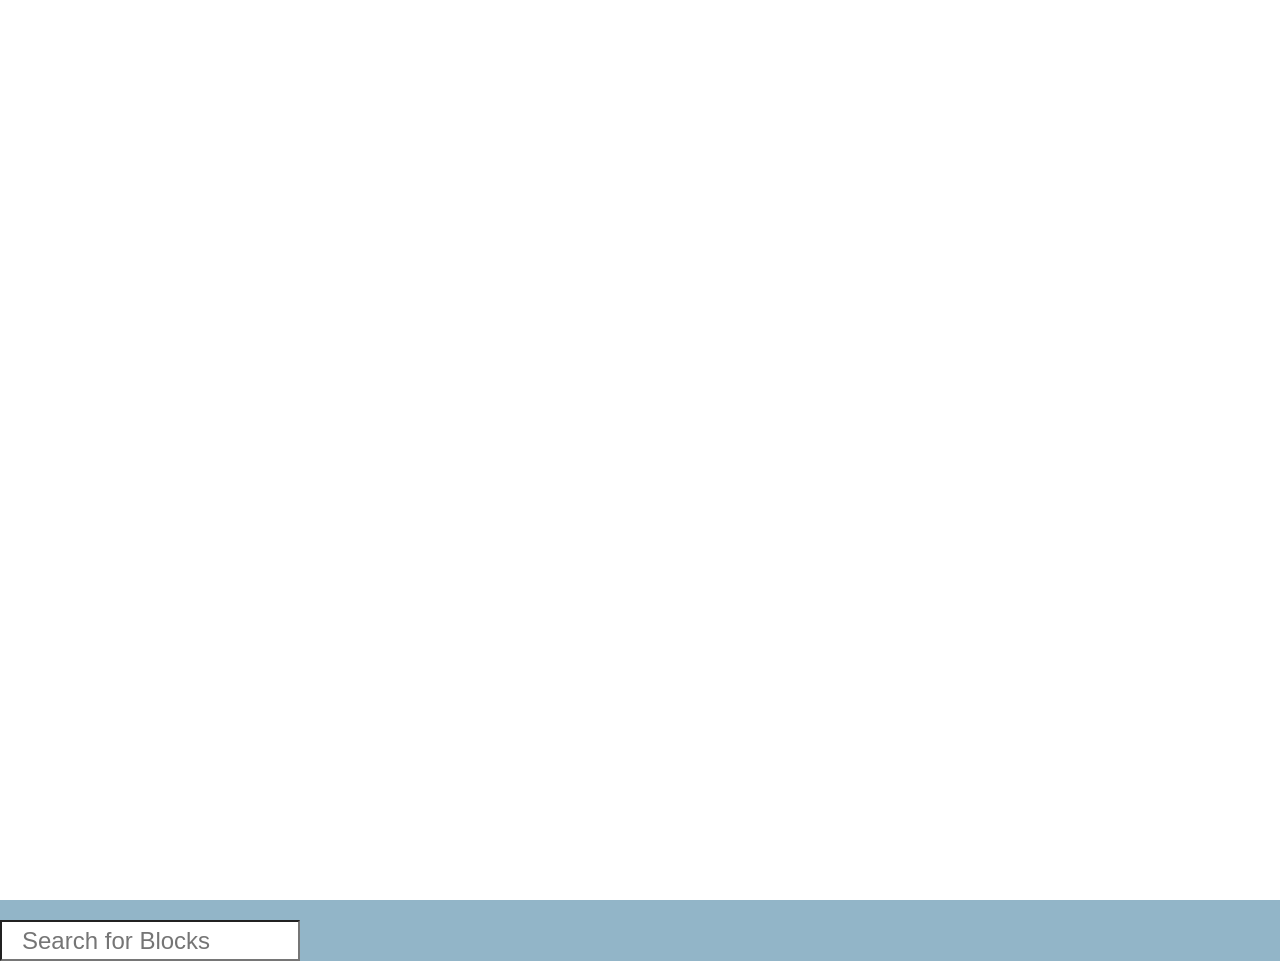
==== index.html @ b3f59e74 "Merge branch 'sugarlabs:master' into Test-Coverage-for-LegoWidget" ====
<!DOCTYPE html>
<html lang="en">
    <head>
        <meta charset="UTF-8" />
        <title>Music Blocks</title>

        <meta
            name="description"
            content="Learn to code through music with Music Blocks. Arrange colorful blocks to create everything from simple melodies to interactive games."
        />
        <meta name="mobile-web-app-capable" content="yes" />
        <meta name="viewport" content="width=device-width, initial-scale=1.0" />
        <meta id="theme-color" name="theme-color" content="#2196F3" />

        <!-- Icons & PWA -->
        <link rel="icon" sizes="192x192" href="favicon.ico" />
        <link rel="apple-touch-icon" href="/activity/activity-icon-color-512.png" />
        <link rel="manifest" href="android_chrome_manifest.json" />

        <!-- Stylesheets -->
        <link
            rel="preload"
            href="https://fonts.googleapis.com/icon?family=Material+Icons"
            as="style"
            onload="this.onload=null;this.rel='stylesheet'"
        />
        <link
            rel="preload"
            href="fonts/material-icons.css"
            as="style"
            onload="this.onload=null;this.rel='stylesheet'"
        />
        <!-- NOTE: The exact query-string URL here must be listed in sw.js `precacheFiles`.
         If you change `?v=fixed` (or remove/add a query param), update sw.js so offline still works. -->
        <link
            rel="preload"
            href="css/activities.css?v=fixed"
            as="style"
            onload="this.onload=null;this.rel='stylesheet'"
        />
        <link
            rel="preload"
            href="dist/css/style.css"
            as="style"
            onload="this.onload=null;this.rel='stylesheet'"
        />
        <link
            rel="preload"
            href="dist/css/keyboard.css"
            as="style"
            onload="this.onload=null;this.rel='stylesheet'"
        />
        <link
            rel="preload"
            href="dist/css/windows.css"
            as="style"
            onload="this.onload=null;this.rel='stylesheet'"
        />
        <link
            rel="preload"
            href="lib/materialize-iso.css"
            as="style"
            onload="this.onload=null;this.rel='stylesheet'"
        />
        <link
            rel="preload"
            href="css/darkmode.css"
            as="style"
            onload="this.onload=null;this.rel='stylesheet'"
        />
        <link rel="prefetch" as="video" href="loading-animation.webm" type="video/webm" />
        <link rel="prefetch" as="video" href="loading-animation.mp4" type="video/mp4" />

        <!-- <script src="js/utils/detectIE.js"></script> -->

        <!-- <script src="sounds/samples/manifest.js"></script> -->

        <!-- <script src="lib/mespeak.js"></script> -->

        <script src="lib/reqwest.js" defer></script>

        <script src="lib/jquery-3.7.1.min.js" defer></script>
        <script src="lib/jquery-ui.js" defer></script>
        <script src="lib/materialize.min.js" defer></script>
        <link
            rel="preload"
            href="https://code.jquery.com/ui/1.13.2/themes/base/jquery-ui.css"
            as="style"
            onload="this.onload=null;this.rel='stylesheet'"
        />
        <noscript><link rel="stylesheet" href="https://code.jquery.com/ui/1.13.2/themes/base/jquery-ui.css" /></noscript>
        <script src="js/utils/jquery-setup.js" defer></script>
        <script src="lib/Tone.js" defer></script>
        <script src="lib/midi.js" defer></script>
        <script src="lib/jquery.ruler.js" defer></script>
        <script src="lib/modernizr-2.6.2.min.js" defer></script>
        <script src="lib/raphael.min.js" defer></script>
        <script src="lib/wheelnav.js" defer></script>
        <script src="lib/abc.min.js" defer></script>
        <script src="lib/codejar/codejar.min.js" defer></script>
        <script src="lib/codejar/highlight.pack.js" defer></script>
        <link
            rel="preload"
            href="//cdnjs.cloudflare.com/ajax/libs/highlight.js/11.7.0/styles/atom-one-dark.min.css"
            as="style"
            integrity="sha384-oaMLBGEzBOJx3UHwac0cVndtX5fxGQIfnAeFZ35RTgqPcYlbprH9o9PUV/F8Le07"
            crossorigin="anonymous"
            onload="this.onload=null;this.rel='stylesheet'"
        />
        <noscript><link rel="stylesheet" href="//cdnjs.cloudflare.com/ajax/libs/highlight.js/11.7.0/styles/atom-one-dark.min.css" integrity="sha384-oaMLBGEzBOJx3UHwac0cVndtX5fxGQIfnAeFZ35RTgqPcYlbprH9o9PUV/F8Le07" crossorigin="anonymous" /></noscript>

        <!-- libgif.js (SuperGif) provides low-level GIF frame extraction.
             Browsers expose only the first frame of a GIF; SuperGif lets us
             step through frames so animated GIFs can be drawn onto our canvas. -->
        <script src="lib/libgif.js" defer></script>

        <!-- gif-animator.js integrates SuperGif with Music Blocks. It manages
     decoding and drawing GIF frames onto the turtle's overlay canvas.
     Canvas refreshing is handled separately by CreateJS Ticker. -->
    <script src="js/gif-animator.js" defer></script>
    <script defer>
        document.addEventListener("DOMContentLoaded", function () {
            if (window.hljs) hljs.highlightAll();
        });
    </script>
    <script src="lib/astring.min.js" defer></script>
    <script src="js/utils/mb-dialog.js" defer></script>
    <script src="lib/acorn.min.js" defer></script>
    <script src="env.js" defer></script>


    <script data-main="js/loader" src="lib/require.js" defer></script>
    <link rel="preload" href="/fonts/material-icons.woff2" as="font" type="font/woff2" crossorigin="anonymous">
    <link
        rel="preload"
        href="css/themes.css?v=fixed"
        as="style"
        onload="this.onload=null;this.rel='stylesheet'"
    />
    <noscript><link rel="stylesheet" href="css/themes.css?v=fixed" /></noscript>
    <script src="lib/easeljs.min.js" defer></script>
    <script src="lib/tweenjs.min.js" defer></script>
    <script>
        let ast2blocklist_config;
        document.addEventListener("DOMContentLoaded", function () {
            fetch("js/js-export/ast2blocks.min.json")
                .then(response => response.json())
                .then(data => { ast2blocklist_config = data });
        });
    </script>
</head>

<body id="body" data-title="index" style="background: #f9f9f9;">
    <!-- Fallback for browsers that don't support preload -->
    <noscript>
        JavaScript is required to view this page.
    </noscript>
    <header>
        <div id="loading-image-container"
            style="position: fixed; top: 0; left: 0; width: 100%; height: calc(var(--vh) * 100); display: flex; flex-direction: column; align-items: center; justify-content: center; background-color: #FFFFFF; z-index: 9999; contain: paint;">
            <div id="loading-media" style="width: 100%; padding: 0 20px; box-sizing: border-box;"></div>
            <div class="loading-text" id="loadingText"
                style="color:#333; margin-top: 2rem; min-height: 1.5em; font-size: 1.2rem;">
            </div>
        </div>
    </header>

        <main>
            <!-- #96D3F3-->
            <div id="chooseKeyDiv" style="display: none" tabindex="-1"></div>

            <div id="movable" tabindex="-1">
                <p>Solfege Pitch Preview</p>
                <input class="radioBtn" type="radio" name="movable" value="true" id="movabledo" />
                <label for="movabledo">Movable Do</label>
                <input
                    class="radioBtn"
                    type="radio"
                    name="movable"
                    id="fixed"
                    checked="checked"
                    value="false"
                />
                <label for="fixed">Fixed</label>
            </div>
            <!-- #92B5C8  width = 3790 height = 1743-->
            <canvas
                id="canvas"
                style="background-color: #ffffff; width: 100%; height: 100%"
            ></canvas>

            <!--hidden at the beginning whilst everything loads-->
            <div id="hideContents" style="display: none" tabindex="-1">
                <div class="canvasHolder" id="canvasHolder">
                    <div class="popupMsg" id="printText" tabindex="-1">
                        <div class="contentWrapper">
                            <span id="printTextContent"></span>
                            <img
                                class="msgCloseIcon"
                                onclick="hidePrintText()"
                                src="images/close.svg"
                                alt="Close"
                            />
                        </div>
                    </div>
                    <div class="popupMsg" id="errorText" tabindex="-1">
                        <div class="contentWrapper">
                            <span id="errorTextContent"></span>
                            <img
                                class="msgCloseIcon"
                                onclick="hideErrorText()"
                                src="images/close.svg"
                                alt="Close"
                            />
                        </div>
                    </div>

                    <div
                        id="clear-modal-container"
                        style="
                            display: none;
                            z-index: 999;
                            position: fixed;
                            top: 0;
                            left: 0;
                            width: 100%;
                            height: 100%;
                            background-color: rgba(0, 0, 0, 0.4);
                            align-items: center;
                            justify-content: center;
                        "
                    >
                        <div
                            id="cleardropdown"
                            style="
                                background-color: white;
                                padding: 24px;
                                border-radius: 8px;
                                width: 400px;
                                box-shadow: 0px 4px 6px rgba(0, 0, 0, 0.1);
                            "
                        ></div>
                    </div>

                    <div id="canvasContainer">
                        <canvas id="myCanvas" width="1200" height="900"></canvas>
                    </div>
                    <!--Load Animation Container-->
                    <div style="text-align: center">
                        <div id="load-container">
                            <div id="load-content">
                                <p id="messageText"></p>
                                <amp-img
                                    id="loading-image"
                                    src="images/loading.gif"
                                    alt="Loading..."
                                ></amp-img>
                            </div>
                        </div>
                    </div>

                    <canvas
                        id="overlayCanvas"
                        width="1200"
                        height="900"
                        style="
                            position: absolute;
                            pointer-events: none;
                            left: 0;
                            top: 0;
                            z-index: -100;
                            visibility: hidden;
                        "
                    ></canvas>
                    <canvas id="myChart" width="600" height="600" tabindex="-1"></canvas>
                    <video id="camVideo" style="visibility: hidden" tabindex="-1"></video>
                    <canvas id="camCanvas" style="visibility: hidden" tabindex="-1"></canvas>

                    <div id="languageDiv" tabindex="-1"></div>
                    <div id="labelDiv" tabindex="-1"></div>
                    <div id="textLabel" tabindex="-1"></div>

                    <div id="ioDiv" style="display: none" tabindex="-1">
                        <input
                            class="file"
                            type="file"
                            id="myMedia"
                            accept="image/*"
                            tabindex="-1"
                        />
                        <input
                            class="file"
                            type="file"
                            id="myOpenFile"
                            accept=".ta, .tb, .html,.mid,.midi"
                            tabindex="-1"
                        />
                        <input
                            class="file"
                            type="file"
                            id="myOpenPlugin"
                            accept=".json"
                            tabindex="-1"
                        />
                        <input
                            class="file"
                            type="file"
                            id="audioInput"
                            accept=".mp3, .wav"
                            tabindex="-1"
                        />
                        <input class="file" type="file" id="myOpenAll" tabindex="-1" />
                    </div>
                </div>
                <!-- canvasHolder -->
                <footer>
                    <div id="audio" tabindex="-1"></div>

                    <div id="tourData" tabindex="-1"></div>

                    <div id="popdown-palette" tabindex="-1"></div>

                    <div id="loader"></div>

                    <iframe
                        src="planet/index.html"
                        id="planet-iframe"
                        style="display: none"
                    ></iframe>

                    <div id="floatingWindows"></div>

                    <div id="helpElem" tabindex="-1"></div>

                    <div
                        id="wheelDiv"
                        class="wheelNav"
                        style="
                            display: none;
                            background-size: contain;
                            background-image: url(./images/gray.svg);
                        "
                        tabindex="-1"
                    ></div>

                    <div
                        id="wheelDiv2"
                        class="wheelNav"
                        style="
                            display: none;
                            background-size: contain;
                            background-image: url(./images/gray.svg);
                            visibility: hidden;
                        "
                        tabindex="-1"
                    ></div>

                    <div id="meterWheelDiv" class="wheelNav" tabindex="-1"></div>

                    <div id="contextWheelDiv" class="wheelNav" tabindex="-1"></div>

                    <div
                        id="helpfulWheelDiv"
                        class="wheelNav"
                        style="display: none"
                        tabindex="-1"
                    ></div>

                    <div id="submenuWheelDiv" class="wheelNav" tabindex="-1"></div>

                    <div
                        id="wheelDivptm"
                        class="wheelNav"
                        style="
                            background-size: contain;
                            background-image: url(./images/gray.svg);
                            display: none;
                            left: 400px;
                            top: 400px;
                        "
                        tabindex="-1"
                    ></div>

                    <div id="pastecode" tabindex="-1">
                        <input
                            type="text"
                            name="paste"
                            id="paste"
                            class="ui-autocomplete"
                            placeholder="Paste Music Blocks code here"
                            style="visibility: hidden"
                            tabindex="-1"
                        />
                        <ul class="matches"></ul>
                        <input onkeypress="doPaste()" type="submit" value="" tabindex="-1" />
                    </div>

                    <div id="myProgress" tabindex="-1">
                        <div id="myBar" tabindex="-1"></div>
                    </div>
                </footer>

                <dialog id="lilypondModal" class="modal" tabindex="-1">
                    <!-- Modal content for Lilypond save dialog -->
                    <div class="modal-content" tabindex="-1">
                        <span class="close">&times;</span>
                        <div id="fileNameText"></div>
                        <input type="text" id="fileName" tabindex="-1" />
                        <p></p>
                        <div id="titleText"></div>
                        <input type="text" id="title" tabindex="-1" />
                        <p></p>
                        <div id="authorText"></div>
                        <input type="text" id="author" tabindex="-1" />
                        <p></p>
                        <div id="MIDIText"></div>
                        <input type="checkbox" id="MIDICheck" tabindex="-1" />
                        <p></p>
                        <div id="guitarText"></div>
                        <input type="checkbox" id="guitarCheck" tabindex="-1" />
                        <p></p>
                        <p><button class="confirm-button" id="submitLilypond"></button></p>
                        <!-- <button id="submitPDF"></button></p> -->
                    </div>
                </dialog>
                <div class="materialize-iso" tabindex="-1">
                    <nav id="toolbars" class="nav-wrapper">
                        <div class="blue nav-wrapper" tabindex="-1">
                            <div
                                id="mb-logo"
                                class="logo left tooltipped"
                                style="
                                    display: flex;
                                    align-items: center;
                                    line-height: 0;
                                    height: 100%;
                                    padding-right: 0;
                                "
                                data-position="bottom"
                            >
                                <amp-img alt="MusicBlocks Logo" width="100%" src="images/logo.svg">
                                </amp-img>
                            </div>
                            <ul class="main left">
                                <li>
                                    <a id="play" class="left tooltipped" role="button" tabindex="0"
                                        ><i class="material-icons main">play_circle_filled</i></a
                                    >
                                </li>
                                <li>
                                    <a id="stop" class="left tooltipped" role="button" tabindex="0"
                                        ><i class="material-icons main">stop</i></a
                                    >
                                </li>
                                <li style="display: flex; align-items: center">
                                    <a
                                        id="record"
                                        class="left tooltipped"
                                        data-position="bottom"
                                        data-tooltip="Record"
                                        role="button"
                                        tabindex="0"
                                    ></a>
                                    <a
                                        id="recordDropdownArrow"
                                        class="left dropdown-trigger"
                                        data-activates="recorddropdown"
                                        style="margin-left: -5px; padding: 0; font-size: 28px"
                                        role="button"
                                        tabindex="0"
                                    ></a>
                                </li>
                            </ul>

                            <ul class="main right">
                                <li>
                                    <a
                                        id="FullScreen"
                                        class="FullScreen tooltipped dropdown-trigger"
                                        data-position="bottom"
                                        role="button"
                                        tabindex="0"
                                        onclick="setIcon()"
                                    >
                                        <i class="material-icons" id="FullScrIcon">fullscreen</i>
                                    </a>
                                </li>
                                <li>
                                    <a
                                        id="newFile"
                                        class="tooltipped dropdown-trigger"
                                        data-position="bottom"
                                        role="button"
                                        tabindex="0"
                                        data-activates="newdropdown"
                                    >
                                        <i class="material-icons md-48">note_add</i>
                                    </a>
                                </li>
                                <li>
                                    <a
                                        id="load"
                                        class="tooltipped"
                                        data-position="bottom"
                                        role="button"
                                        tabindex="0"
                                    >
                                        <i class="material-icons md-48">folder</i>
                                    </a>
                                </li>
                                <li>
                                    <a
                                        id="saveButton"
                                        class="tooltipped dropdown-trigger"
                                        data-position="bottom"
                                        role="button"
                                        tabindex="0"
                                        data-activates="saveddropdownbeg"
                                    >
                                        <i id="save1" class="material-icons md-48">save_alt</i>
                                    </a>
                                </li>
                                <li>
                                    <a
                                        id="saveButtonAdvanced"
                                        style="display: none"
                                        class="tooltipped dropdown-trigger"
                                        role="button"
                                        tabindex="0"
                                        data-position="bottom"
                                        data-activates="saveddropdown"
                                    >
                                        <i id="save2" class="material-icons md-48">save_alt</i>
                                    </a>
                                </li>
                                <li>
                                    <a
                                        id="planetIcon"
                                        class="tooltipped"
                                        data-position="bottom"
                                        role="button"
                                        tabindex="0"
                                    >
                                        <i class="material-icons md-48">public</i>
                                    </a>
                                </li>
                                <li>
                                    <a
                                        style="display: none"
                                        id="planetIconDisabled"
                                        class="tooltipped"
                                        role="button"
                                        tabindex="0"
                                        data-position="bottom"
                                    >
                                        <i style="color: #a5acba" class="material-icons md-48"
                                            >public</i
                                        >
                                    </a>
                                </li>
                                <li>
                                    <a
                                        id="toggleAuxBtn"
                                        class="tooltipped"
                                        data-position="bottom"
                                        role="button"
                                        tabindex="0"
                                    >
                                        <i id="menu" class="animated-icon material-icons md-48"
                                            >menu</i
                                        >
                                    </a>
                                </li>
                                <li>
                                    <a
                                        id="helpIcon"
                                        class="tooltipped"
                                        data-position="bottom"
                                        role="button"
                                        tabindex="0"
                                    >
                                        <i class="material-icons md-48">help</i>
                                    </a>
                                </li>
                                <li>
                                    <a
                                        id="installButton"
                                        class="tooltipped hidden"
                                        data-position="bottom"
                                        role="button"
                                        tabindex="0"
                                        data-tooltip="Install App"
                                        aria-label="Install App"
                                    >
                                        <i class="material-icons md-48">file_download</i>
                                    </a>
                                </li>
                            </ul>
                        </div>
                        <div
                            class="nav-wrapper"
                            id="aux-toolbar"
                            style="display: none"
                            tabindex="-1"
                        >
                            <div class="blue darken-1 nav-wrapper" tabindex="-1">
                                <ul class="aux left">
                                    <li>
                                        <a
                                            id="runSlowlyIcon"
                                            class="tooltipped"
                                            data-position="bottom"
                                            data-delay="10"
                                            role="button"
                                            tabindex="0"
                                        >
                                            <i class="material-icons md-48">play_circle_outline</i>
                                        </a>
                                    </li>
                                    <li>
                                        <a
                                            id="runStepByStepIcon"
                                            class="tooltipped"
                                            data-position="bottom"
                                            data-delay="10"
                                            role="button"
                                            tabindex="0"
                                        >
                                            <i class="material-icons md-48">video_library</i>
                                        </a>
                                    </li>
                                </ul>
                                <ul class="aux right">
                                    <li>
                                        <a
                                            id="displayStatsIcon"
                                            class="tooltipped"
                                            data-position="bottom"
                                            role="button"
                                            tabindex="0"
                                            data-delay="10"
                                            ><i class="material-icons md-48">poll</i></a
                                        >
                                    </li>
                                    <li>
                                        <a
                                            id="loadPluginIcon"
                                            class="tooltipped"
                                            data-position="bottom"
                                            data-delay="10"
                                            role="button"
                                            tabindex="0"
                                            ><i class="material-icons md-48">add_circle</i></a
                                        >
                                    </li>
                                    <li>
                                        <a
                                            id="delPluginIcon"
                                            class="tooltipped"
                                            data-position="bottom"
                                            data-delay="10"
                                            role="button"
                                            tabindex="0"
                                            ><i class="material-icons md-48">remove_circle</i></a
                                        >
                                    </li>
                                    <li>
                                        <a
                                            id="enableHorizScrollIcon"
                                            class="tooltipped"
                                            data-position="bottom"
                                            role="button"
                                            tabindex="0"
                                            ><i class="material-icons md-48">compare_arrows</i></a
                                        >
                                    </li>
                                    <li>
                                        <a
                                            style="display: none"
                                            id="disableHorizScrollIcon"
                                            class="tooltipped"
                                            role="button"
                                            tabindex="0"
                                            data-position="bottom"
                                            ><i class="material-icons md-48">lock</i></a
                                        >
                                    </li>
                                    <li>
                                        <a
                                            id="themeSelectIcon"
                                            class="tooltipped dropdown-trigger"
                                            data-position="bottom"
                                            role="button"
                                            tabindex="0"
                                            data-activates="themedropdown"
                                            data-tooltip="Select Theme"
                                            ><i class="material-icons md-48">brightness_7</i></a
                                        >
                                    </li>
                                    <li>
                                        <a
                                            id="mergeWithCurrentIcon"
                                            class="tooltipped"
                                            data-position="bottom"
                                            role="button"
                                            tabindex="0"
                                            ><i class="material-icons md-48">merge_type</i></a
                                        >
                                    </li>
                                    <li>
                                        <a
                                            id="wrapTurtle"
                                            class="tooltipped"
                                            data-position="bottom"
                                            role="button"
                                            tabindex="0"
                                            ><i class="material-icons md-48">wrap_text</i></a
                                        >
                                    </li>
                                    <li>
                                        <a
                                            id="chooseKeyIcon"
                                            class="tooltipped"
                                            data-position="bottom"
                                            role="button"
                                            tabindex="0"
                                            ><i class="material-icons md-48">music_note</i></a
                                        >
                                    </li>
                                    <li>
                                        <a
                                            id="toggleJavaScriptIcon"
                                            class="tooltipped"
                                            data-position="bottom"
                                            role="button"
                                            tabindex="0"
                                            ><i class="material-icons md-48">code</i></a
                                        >
                                    </li>
                                    <li
                                        class="filler"
                                        id="aligns_merge_under_load"
                                        style="user-select: none; visibility: hidden"
                                    >
                                        <a style="color: transparent">space&nbsp;&nbsp;&nbsp;</a>
                                    </li>

                                    <li>
                                        <a
                                            id="restoreIcon"
                                            class="tooltipped"
                                            data-position="bottom"
                                            role="button"
                                            tabindex="0"
                                            data-tooltip="Restore"
                                            ><i class="material-icons md-48"
                                                >restore_from_trash</i
                                            ></a
                                        >
                                        <div id="trashList"></div>
                                    </li>
                                    <li>
                                        <a
                                            id="beginnerMode"
                                            class="tooltipped"
                                            data-position="bottom"
                                            role="button"
                                            tabindex="0"
                                            ><i id="begIconText" class="material-icons md-48"
                                                >star</i
                                            ></a
                                        >
                                    </li>
                                    <li>
                                        <a
                                            id="advancedMode"
                                            class="tooltipped"
                                            data-position="bottom"
                                            role="button"
                                            tabindex="0"
                                            ><i id="advIconText" class="material-icons md-48"
                                                >star_border</i
                                            ></a
                                        >
                                    </li>
                                    <li>
                                        <a
                                            id="languageSelectIcon"
                                            class="tooltipped dropdown-trigger"
                                            role="button"
                                            tabindex="0"
                                            data-position="bottom"
                                            data-activates="languagedropdown"
                                            data-tooltip="Select Language"
                                            ><i class="material-icons md-48">translate</i></a
                                        >
                                    </li>
                                </ul>
                            </div>
                        </div>
                    </nav>

                    <ul id="saveddropdownbeg" class="dropdown-content">
                        <li><a id="save-html-beg" role="button" tabindex="0"></a></li>
                        <li><a id="save-png-beg" role="button" tabindex="0"></a></li>
                    </ul>

                    <ul id="saveddropdown" class="dropdown-content">
                        <li><a id="save-html" role="button" tabindex="0"></a></li>
                        <li><a id="save-midi" role="button" tabindex="0"></a></li>
                        <li><a id="save-svg" role="button" tabindex="0"></a></li>
                        <li><a id="save-png" role="button" tabindex="0"></a></li>
                        <li><a id="save-wav" role="button" tabindex="0"></a></li>
                        <li><a id="save-abc" role="button" tabindex="0"> </a></li>
                        <li><a id="save-ly" role="button" tabindex="0"></a></li>
                        <li><a id="save-mxml" role="button" tabindex="0"></a></li>
                        <li><a id="save-blockartwork-svg" role="button" tabindex="0"></a></li>
                        <li><a id="save-blockartwork-png" role="button" tabindex="0"></a></li>
                    </ul>

                    <ul id="recorddropdown" class="dropdown-content">
                        <li>
                            <a id="record-with-menus" role="button" tabindex="0"
                                >Record canvas and toolbars</a
                            >
                        </li>
                        <li>
                            <a id="record-canvas-only" role="button" tabindex="0"
                                >Record canvas only</a
                            >
                        </li>
                    </ul>

                    <ul id="languagedropdown" class="dropdown-content">
                        <li><a id="enUS" role="button" tabindex="0"></a></li>
                        <li><a id="enUK" role="button" tabindex="0"></a></li>
                        <li><a id="es" role="button" tabindex="0"></a></li>
                        <li><a id="pt" role="button" tabindex="0"></a></li>
                        <li><a id="ja" role="button" tabindex="0"></a></li>
                        <li><a id="kana" role="button" tabindex="0"></a></li>
                        <li><a id="ko" role="button" tabindex="0"></a></li>
                        <li><a id="zhCN" role="button" tabindex="0"></a></li>
                        <li><a id="th" role="button" tabindex="0"></a></li>
                        <li><a id="tr" role="button" tabindex="0"></a></li>
                        <li><a id="ayc" role="button" tabindex="0"></a></li>
                        <li><a id="quz" role="button" tabindex="0"></a></li>
                        <li><a id="gug" role="button" tabindex="0"></a></li>
                        <li><a id="hi" role="button" tabindex="0"></a></li>
                        <li><a id="te" role="button" tabindex="0"></a></li>
                        <li><a id="ibo" role="button" tabindex="0"></a></li>
                        <li><a id="ar" role="button" tabindex="0"></a></li>
                        <li><a id="bn" role="button" tabindex="0"></a></li>
                        <li><a id="he" role="button" tabindex="0"></a></li>
                        <li><a id="ur" role="button" tabindex="0"></a></li>
                    </ul>

                    <ul style="display: none" id="themedropdown" class="dropdown-content">
                        <li>
                            <a
                                id="light"
                                class="tooltipped"
                                data-tooltip="Light Mode"
                                role="button"
                                tabindex="0"
                                ><i class="material-icons">brightness_7</i></a
                            >
                        </li>
                        <li>
                            <a
                                id="dark"
                                class="tooltipped"
                                data-tooltip="Dark Mode"
                                role="button"
                                tabindex="0"
                                ><i class="material-icons">brightness_4</i></a
                            >
                        </li>
                        <li>
                            <a
                                id="highcontrast"
                                class="tooltipped"
                                data-tooltip="High Contrast Mode"
                                role="button"
                                tabindex="0"
                                ><i class="material-icons">brightness_6</i></a
                            >
                        </li>
                    </ul>

                    <div id="modal-container" style="display: none; z-index: 999">
                        <ul id="newdropdown" class="dropdown-content" style="padding: 24px"></ul>
                    </div>
                </div>
            </div>

            <div id="searchBar" tabindex="-1">
                <input
                    type="text"
                    name="search"
                    id="search"
                    class="ui-autocomplete"
                    placeholder="Search for Blocks"
                    tabindex="-1"
                />
                <ul class="matches" id="searchResults"></ul>
            </div>
        </main>

        <!-- Initialize Scripts -->
        <script>
            let canvas, stage;
            function init() {
                // Defensive check: ensure createjs is loaded before using it
                if (typeof createjs === "undefined") {
                    // Retry after a short delay if createjs isn't ready yet
                    setTimeout(init, 50);
                    return;
                }

                canvas = document.getElementById("canvas");
                stage = new createjs.Stage(canvas);

                createjs.Ticker.framerate = 60;
                // createjs.Ticker.addEventListener("tick", stage); // Managed by Activity class
            }
            document.addEventListener("DOMContentLoaded", init);
        </script>

        <script>
            // Register service worker only in production (not on localhost)
            if ("serviceWorker" in navigator) {
                // Localhost SW is disabled to avoid caching; set allowLocalPwa to test installs.
                const allowLocalPwa = localStorage.getItem("allowLocalPwa") === "true";

                // Detect if running on localhost for development
                const runtimeEnv = window.MB_ENV;
                const isDevMode = runtimeEnv !== "production";

                if (!isDevMode || allowLocalPwa) {
                    // Production: Register service worker for offline mode
                    if (navigator.serviceWorker.controller) {
                        console.debug(
                            "[PWA Builder] Active service worker found, no need to register"
                        );
                    } else {
                        // Register the service worker
                        navigator.serviceWorker
                            .register("/sw.js")
                            .then(function (reg) {
                                console.debug(
                                    "[PWA Builder] Service worker registered for scope: " +
                                        reg.scope
                                );
                            })
                            .catch(function (err) {
                                console.error(
                                    "[PWA Builder] Service worker registration failed:",
                                    err
                                );
                            });
                    }
                } else {
                    // Development: Skip service worker for instant updates
                    console.log("🔥 [DEV MODE] Service worker disabled for instant code updates");
                    console.log(
                        "Set localStorage.allowLocalPwa = 'true' to enable PWA install testing on localhost."
                    );
                }
            }
        </script>
        <script>
            let deferredPrompt;

            window.addEventListener("beforeinstallprompt", event => {
                event.preventDefault(); // Prevent automatic browser prompt
                deferredPrompt = event;

                // Show the install button
                const installButton = document.getElementById("installButton");
                if (installButton) {
                    installButton.classList.remove("hidden");
                }
            });

            // Handle install button click
            document.addEventListener("DOMContentLoaded", function () {
                const installButton = document.getElementById("installButton");
                if (installButton) {
                    installButton.addEventListener("click", async function () {
                        if (deferredPrompt) {
                            // Show the install prompt
                            deferredPrompt.prompt();

                            // Wait for user choice
                            const { outcome } = await deferredPrompt.userChoice;
                            console.log(`User response to the install prompt: ${outcome}`);

                            // Clear the deferredPrompt
                            deferredPrompt = null;

                            // Hide the button
                            installButton.classList.add("hidden");
                        }
                    });
                }
            });
        </script>

        <!-- Loading Dialog Script -->
        <script>
            document.addEventListener("DOMContentLoaded", function () {
                window._ = window._ || (x => x);
                let loadL10nSplashScreen = function () {
                    console.debug("The browser is set to " + navigator.language);
                    let lang = navigator.language;
                    if (localStorage.languagePreference) {
                        console.debug("Music Blocks is set to " + localStorage.languagePreference);
                        lang = localStorage.languagePreference;
                    }

                    console.debug("Using " + lang);
                    if (lang === undefined) {
                        lang = "enUS";
                        console.debug("Reverting to " + lang);
                    }

                    const container = document.getElementById("loading-media");
                    const content = lang.startsWith("ja")
                        ? `<img src="loading-animation-ja.png" loading="eager" fetchpriority="high" style="width: 70%; height: 90%; object-fit: contain;" alt="Loading animation">`
                        : `<video loop autoplay muted playsinline fetchpriority="high" style="width: 90%; height: 100%; object-fit: contain;">
                        <source src="loading-animation.webm" type="video/webm">
                        <source src="loading-animation.mp4" type="video/mp4">
                       </video>`;
                    container.innerHTML = `<div class="media-wrapper" style="width: 100%; aspect-ratio: 16/9; max-height: 500px; display: flex; justify-content: center; align-items: center;">${content}</div>`;
                };

                loadL10nSplashScreen();

                setTimeout(function () {
                    const loadingText = document.getElementById("loadingText");
                    const texts = [
                        _("Do, Re, Mi, Fa, Sol, La, Ti, Do"),
                        _("Loading Music Blocks..."),
                        _("Reading Music...")
                    ];
                    let index = 0;

                    window.intervalId = setInterval(function () {
                        loadingText.textContent = texts[index];
                        index = (index + 1) % texts.length;
                    }, 1500);
                }, 3000);

            const languageDropdown = document.getElementById("languagedropdown");
            if (languageDropdown) {
            const langLinks = languageDropdown.querySelectorAll("a");
            langLinks.forEach(link => {
            link.addEventListener("click", function (e) {
                e.preventDefault(); // prevent default <a> behavior
                const selectedLang = this.id; // ID corresponds to language code
                const currentLang = localStorage.getItem("languagePreference");
                if (currentLang !== selectedLang) {
                    localStorage.setItem("languagePreference", selectedLang);
                    location.reload(); // automatically reload
                }
            });
        });
            }
            });
        </script>

        <script>
            (function ($) {
                $.fn.fixMe = function () {
                    return this.each(function () {
                        let $this = $(this),
                            $t_fixed;

                        function init() {
                            $this.wrap('<div class="container" />');
                            $t_fixed = $this.clone();
                            $t_fixed
                                .find("tbody")
                                .remove()
                                .end()
                                .addClass("fixed")
                                .insertBefore($this);
                            resizeFixed();
                        }

                        function resizeFixed() {
                            setTimeout(function () {
                                $t_fixed.find("th").each(function (index) {
                                    $(this).css(
                                        "width",
                                        $this.find("th").eq(index).outerWidth() + "px"
                                    );
                                });
                            }, 100);
                        }

                        function scrollFixed() {
                            let offset = $(this).scrollTop(),
                                tableOffsetTop = $this.offset().top,
                                tableOffsetBottom =
                                    tableOffsetTop + $this.height() - $this.find("thead").height();

                            if (offset < tableOffsetTop || offset > tableOffsetBottom) {
                                $t_fixed.hide();
                            } else if (
                                offset >= tableOffsetTop &&
                                offset <= tableOffsetBottom &&
                                $t_fixed.is(":hidden")
                            ) {
                                $t_fixed.show();
                            }
                        }

                        $(window).resize(resizeFixed);
                        $(window).scroll(scrollFixed);
                        init();
                    });
                };
                jQuery;

                $(document).ready(function () {
                    $("solfa").fixMe();
                    $(".up").click(function () {
                        $("html, body").animate(
                            {
                                scrollTop: 0
                            },
                            2000
                        );
                    });
                });
            });

            let isDragging = false;
        </script>

        <script>
            var elem = document.documentElement;

        function openFullscreen() {
            if (elem.requestFullscreen) {
                elem.requestFullscreen();
            } else if (elem.webkitRequestFullscreen) {
                elem.webkitRequestFullscreen();
            } else if (elem.msRequestFullscreen) {
                elem.msRequestFullscreen();
            } else if (elem.mozRequestFullscreen) {
                elem.mozRequestFullscreen();
            }
        }

        function closeFullscreen() {
            if (document.exitFullscreen) {
                document.exitFullscreen();
            } else if (document.webkitExitFullscreen) {
                document.webkitExitFullscreen();
            } else if (document.msExitFullscreen) {
                document.msExitFullscreen();
            } else if (document.mozExitFullscreen) {
                document.mozExitFullscreen();
            }
        }

        function setIcon() {
            var iconCode = document.querySelector('#FullScrIcon');
            // Determine fullscreen state using the browser fullscreen API
            // instead of relying on a manual counter. This keeps the icon
            // in sync when fullscreen is exited via ESC or browser controls.
            var isFullscreen =
                document.fullscreenElement ||
                document.webkitFullscreenElement ||
                document.mozFullScreenElement ||
                document.msFullscreenElement;

            if (!isFullscreen) {
                openFullscreen();
                iconCode.textContent = '\ue5d1'; // fullscreen_exit icon
            } else {
                closeFullscreen();
                iconCode.textContent = '\ue5d0'; // fullscreen icon
            }
        }

        function handleFullscreenChange() {
            var iconCode = document.querySelector('#FullScrIcon');
            // Update fullscreen icon based on actual fullscreen state.
            // This removes the need for a separate state variable and
            // prevents incorrect icon state when fullscreen is toggled
            // outside the button (e.g., ESC key).
            var isFullscreen =
                document.fullscreenElement ||
                document.webkitFullscreenElement ||
                document.mozFullScreenElement ||
                document.msFullscreenElement;

            iconCode.textContent = isFullscreen ? '\ue5d1' : '\ue5d0';
        }

        document.addEventListener('fullscreenchange', handleFullscreenChange);
        document.addEventListener('webkitfullscreenchange', handleFullscreenChange);
        document.addEventListener('mozfullscreenchange', handleFullscreenChange);
        document.addEventListener('MSFullscreenChange', handleFullscreenChange);
    </script>

    <style>
        #installButton.hidden {
            display: none !important;
        }
    </style>
    
    <script>
        document.addEventListener('DOMContentLoaded', function () {
            let persistentNotification = null;

            function showPersistentNotification() {
                if (!persistentNotification) {
                    persistentNotification = document.createElement("div");
                    persistentNotification.id = "persistentNotification";
                    persistentNotification.innerHTML = "Play only mode enabled. For full Music Blocks experience, use a larger display.";
                    document.body.appendChild(persistentNotification);
                }
            }} )

            function openFullscreen() {
                if (elem.requestFullscreen) {
                    elem.requestFullscreen();
                } else if (elem.webkitRequestFullscreen) {
                    elem.webkitRequestFullscreen();
                } else if (elem.msRequestFullscreen) {
                    elem.msRequestFullscreen();
                } else if (elem.mozRequestFullscreen) {
                    elem.mozRequestFullscreen();
                }
            }

            function closeFullscreen() {
                if (document.exitFullscreen) {
                    document.exitFullscreen();
                } else if (document.webkitExitFullscreen) {
                    document.webkitExitFullscreen();
                } else if (document.msExitFullscreen) {
                    document.msExitFullscreen();
                } else if (document.mozExitFullscreen) {
                    document.mozExitFullscreen();
                }
            }

            function setIcon() {
                var iconCode = document.querySelector("#FullScrIcon");
                // Determine fullscreen state using the browser fullscreen API
                // instead of relying on a manual counter. This keeps the icon
                // in sync when fullscreen is exited via ESC or browser controls.
                var isFullscreen =
                    document.fullscreenElement ||
                    document.webkitFullscreenElement ||
                    document.mozFullScreenElement ||
                    document.msFullscreenElement;

                if (!isFullscreen) {
                    openFullscreen();
                    iconCode.textContent = "\ue5d1"; // fullscreen_exit icon
                } else {
                    closeFullscreen();
                    iconCode.textContent = "\ue5d0"; // fullscreen icon
                }
            }

            function handleFullscreenChange() {
                var iconCode = document.querySelector("#FullScrIcon");
                // Update fullscreen icon based on actual fullscreen state.
                // This removes the need for a separate state variable and
                // prevents incorrect icon state when fullscreen is toggled
                // outside the button (e.g., ESC key).
                var isFullscreen =
                    document.fullscreenElement ||
                    document.webkitFullscreenElement ||
                    document.mozFullScreenElement ||
                    document.msFullscreenElement;

                iconCode.textContent = isFullscreen ? "\ue5d1" : "\ue5d0";
            }

            document.addEventListener("fullscreenchange", handleFullscreenChange);
            document.addEventListener("webkitfullscreenchange", handleFullscreenChange);
            document.addEventListener("mozfullscreenchange", handleFullscreenChange);
            document.addEventListener("MSFullscreenChange", handleFullscreenChange);
        </script>

        <style>
            #installButton.hidden {
                display: none !important;
            }
        </style>
        
        <script src="js/utils/zoomOverlay.js"></script>

        <script>
            document.addEventListener("DOMContentLoaded", function () {
                let persistentNotification = null;

                function showPersistentNotification() {
                    if (!persistentNotification) {
                        persistentNotification = document.createElement("div");
                        persistentNotification.id = "persistentNotification";
                        persistentNotification.innerHTML =
                            "Play only mode enabled. For full Music Blocks experience, use a larger display.";
                        document.body.appendChild(persistentNotification);
                    }
                }

                function removePersistentNotification() {
                    if (persistentNotification) {
                        persistentNotification.remove();
                        persistentNotification = null;
                    }
                }

                function hideElementById(elementId) {
                    const elem = document.getElementById(elementId);
                    if (elem) {
                        elem.style.display = "none";
                    }
                }

                function showElementById(elementId) {
                    const elem = document.getElementById(elementId);
                    if (elem) {
                        elem.style.display = "";
                    }
                }

                function togglePlayOnlyMode() {
                    const isSmallScreen = window.innerWidth < 768 || window.innerHeight < 600;
                    const body = document.body;
                    const homeButton = document.getElementById("Home [HOME]");
                    const buttonContainer = document.getElementById("buttoncontainerBOTTOM");

                    if (isSmallScreen) {
                        // Enable play-only mode
                        body.classList.add("play-only");
                        showPersistentNotification();

                        // Hide certain elements
                        hideElementById("Show/hide blocks");
                        hideElementById("Expand/collapse blocks");
                        hideElementById("Decrease block size");
                        hideElementById("Increase block size");
                        hideElementById("grid");
                        hideElementById("palette");
                    } else {
                        // Disable play-only mode
                        body.classList.remove("play-only");
                        removePersistentNotification();

                        showElementById("Show/hide blocks");
                        showElementById("Expand/collapse blocks");
                        showElementById("Decrease block size");
                        showElementById("Increase block size");
                        showElementById("grid");
                        showElementById("palette");
                    }
                }

                togglePlayOnlyMode();

                window.addEventListener("resize", togglePlayOnlyMode);
            });

            (function () {
                function setAppHeight() {
                    const vh = window.innerHeight * 0.01;
                    document.documentElement.style.setProperty("--vh", `${vh}px`);
                }

                window.addEventListener("resize", setAppHeight);
                document.addEventListener("fullscreenchange", setAppHeight);
                setAppHeight();
            })();

            (function () {
                function resizeCanvasesToScreen() {
                    const canvases = document.querySelectorAll("canvas");
                    const width = window.innerWidth;
                    const height = window.innerHeight;

                    canvases.forEach(c => {
                        c.width = width;
                        c.height = height;
                        c.style.width = "100%";
                        c.style.height = "100%";
                    });
                }

                window.addEventListener("resize", resizeCanvasesToScreen);
                document.addEventListener("fullscreenchange", resizeCanvasesToScreen);

                setTimeout(resizeCanvasesToScreen, 150);
            })();
        </script>
    </body>
</html>
---- css/activities.css ----
/*
@font-face {
  font-family: 'Material Icons';
  font-style: normal;
  font-weight: 400;
  src: url(https://example.com/MaterialIcons-Regular.eot);
  src: local('Material Icons'),
    local('MaterialIcons-Regular'),
    url(https://example.com/MaterialIcons-Regular.woff2) format('woff2'),
    url(https://example.com/MaterialIcons-Regular.woff) format('woff'),
    url(https://example.com/MaterialIcons-Regular.ttf) format('truetype');
}
*/

@import url("play-only-mode.css");

*:focus:not(:focus-visible) {
    outline: none;
}

*:focus-visible {
    outline: 2px solid #0066ff !important;
    outline-offset: 2px;
}

body:not(.dark):not(.highcontrast) #helpfulSearch,
body:not(.dark):not(.highcontrast) .ui-autocomplete {
    background-color: #fff !important;
    color: #000 !important;
}

body:not(.dark):not(.highcontrast) .ui-autocomplete li:hover {
    background-color: #ddd !important;
}

body:not(.dark):not(.highcontrast) #helpfulSearchDiv {
    background-color: #f9f9f9 !important;
}

/* High Contrast Mode Search Suggestions */
.highcontrast .ui-menu {
    background-color: #000000 !important;
    border: 1px solid #ffffff !important;
}

.highcontrast .ui-menu .ui-menu-item {
    color: #ffffff !important;
}

.highcontrast .ui-menu .ui-menu-item:hover,
.highcontrast .ui-menu .ui-state-focus {
    background-color: #333333 !important;
    color: #00ffff !important;
}

#newdropdown {
    font-size: 16px;
    background-color: #fff;
    border: 1px solid #cccccc;
    color: #000000;
    padding: 24px;
    width: 400px;
    border-radius: 8px;
    box-shadow: 0px 4px 10px rgba(0, 0, 0, 0.2);
}

#newdropdown li {
    text-align: center;
    width: fit-content;
    margin: 0 auto;
}

#newdropdown li:hover {
    background-color: transparent !important;
}

/* confirm and cancel buttons align horizontally (for newproject dropdown)*/
#newdropdown .button-row {
    display: flex;
    gap: 16px;
    justify-content: center;
    align-items: center;
    width: 100%;
    margin-top: 16px;
}

.new-project-title {
    line-height: normal;
    font-size: 24px;
    text-align: left;
    color: #0066ff;
}

#confirmation-message {
    font-size: 16px;
    text-align: left;
    color: black;
}

.modalBox {
    position: fixed;
    top: 50%;
    left: 50%;
    transform: translate(-50%, -50%);
    width: 400px;
    padding: 24px;
    background-color: #fff;
    box-shadow: 0 4px 8px rgba(0, 0, 0, 0.2);
    border-radius: 8px;
    z-index: 10000;
    text-align: left;
}

.modal-title {
    color: #0066ff;
    font-size: 24px;
    margin: 0 0 16px 0;
}

.modal-message {
    color: black;
    font-size: 16px;
    margin-bottom: 24px;
}

.clear-button-container {
    display: flex;
    justify-content: flex-start;
}

.confirm-button {
    border: none;
    border-radius: 4px;
    padding: 8px 16px;
    font-weight: bold;
    cursor: pointer;
    background-color: #0066ff;
    color: white;
    margin-right: 16px;
    transition: background-color 0.2s ease;
}

.confirm-button:hover {
    background-color: #023a76;
}

.cancel-button {
  border: none;
  border-radius: 4px;
  padding: 8px 16px;
  font-weight: bold;
  cursor: pointer;
  transition: background-color 0.2s ease;
  background-color: #e0e0e0;
  color: black;
}

.cancel-button:hover {
    background-color: #afafaf;
}

.modal {
    display: none;
    position: fixed;
    z-index: 1;
    left: 0;
    top: 0;
    width: 100%;
    height: 100%;
    overflow: auto;
    background-color: rgba(0, 0, 0, 0.4);
}

.modal-content {
    position: fixed;
    top: 50%;
    left: 50%;
    transform: translate(-50%, -50%);
    width: 400px;
    padding: 24px;
    background-color: #fefefe;
    box-shadow: rgba(0, 0, 0, 0.2) 0px 4px 8px;
    border-radius: 8px;
    z-index: 10000;
    text-align: left;
}

.block-count-dropdown {
    padding: 4px !important;
    font-size: 16px;
    border: 2px solid #ccc;
    border-radius: 8px;
    background: #dedededd;
    cursor: pointer;
    width: fit-content;
    text-align: center;
}

.block-count-dropdown.expanded {
    max-height: 200px;
    overflow-y: auto;
}

.message-container {
    display: flex;
    align-items: center;
    gap: 10px;
}

.close {
    color: #aaa;
    float: right;
    font-size: 28px;
    font-weight: bold;
}

.close:hover,
.close:focus {
    color: black;
    text-decoration: none;
    cursor: pointer;
}

#search[type="text"] {
    width: 300px;
    box-sizing: border-box;
    position: absolute;
    background-color: white;
    background-repeat: no-repeat;
    padding: 4.5px 10px 4.5px 20px;
    -webkit-transition: width 0.4s ease-in-out;
    transition: width 0.4s ease-in-out;
    font-size: 24px;
    color: black;
    max-width: 100%;
}

#search:focus {
    border: 2px solid #87cefa;
}

#search.open {
    margin-top: 60px;
}

#helpfulSearchDiv {
    display: block !important;
    position: absolute;
    background-color: #f0f0f0;
    padding: 2px;
    border: 1px solid #ccc;
    width: 230px;
    z-index: 1;
}

#helpfulSearch {
    padding: 2px;
    border: 2px solid grey;
    width: 220px;
    height: 20px;
    font-size: large;
}

#crossButton {
    position: absolute;
    top: 50%;
    right: -30px;
    transform: translateY(-50%);
    background: transparent;
    border: none;
    font-size: large;
    cursor: pointer;
}

.trash-view {
    position: relative;
    background-color: white;
    max-width: 396px;
    max-height: 200px;
    overflow-y: auto;
    font-size: 16px;
    color: black;
    border: 2px solid #87cefa;
    list-style-type: none;
    margin: 0;
    padding: 0;
    text-align: left;
}

.button-container {
    position: sticky;
    display: flex;
    justify-content: space-between;
    top: 0;
    z-index: 10;
    display: flex;
    gap: 10px;
    background: #2196f3;
    margin: 0;
    padding: 5px;
    border-bottom: 1px solid #d9d9d9;
}

.trash-item {
    padding: 2px 12px;
    margin: 1px 0;
    border-radius: 4px;
    transition: background-color 0.3s;
}

.trash-item.hover {
    background-color: #d9d9d9;
}

.trash-item-icon {
    width: 30px;
    height: 30px;
    margin-right: 10px;
    vertical-align: middle;
}

#restoreLastIcon,
#restoreAllIcon {
    display: flex;
    align-items: center;
    justify-content: center;
    width: 48px;
    height: 48px;
    cursor: pointer;
}

.material-icons.md-48 {
    font-size: 32px;
}

.hidden {
    display: none;
}

.ui-menu {
    position: relative;
    background-color: rgba(255, 255, 255, 1);
    max-width: 396px;
    max-height: 200px;
    overflow-y: auto;
    font-size: 18px;
    border: 2px solid #87cefa;
    list-style-type: none;
}

#ui-id-1 {
    margin: 0;
    padding: 0;
    -webkit-margin-before: 0;
    -webkit-margin-after: 0;
    -webkit-margin-start: 0;
    -webkit-margin-end: 0;
    -webkit-padding-start: 0;
    list-style-type: none;
}

#ui-id-1 li {
    padding-top: 5px;
}

#ui-id-1 li img {
    margin-left: 10px;
}

#ui-id-1 li:before {
    margin-right: 5px;
    font-size: 20px;
    font-weight: bold;
    margin-left: 4px;
}

#ui-id-1 li:hover:before {
    background-color: #d0d3d4;
}

.ui-state-focus {
    background-color: #d0d3d4;
}

.scrollSearch {
    max-height: 215px;
    width: 380px;
    padding-left: 10px;
    margin-bottom: 10px;
    box-sizing: border-box;
    overflow-x: auto;
    overflow-y: auto;
}

#myProgress {
    width: 180px;
    background-color: #92b5c8;
    position: absolute;
}

#myBar {
    width: 0%;
    height: 40px;
    background-color: #ffffff;
    line-height: 30px;
}

.blink {
    animation: blink-animation 1.5s infinite;
}

@keyframes blink-animation {
    50% {
        opacity: 0;
    }
}

/*CSS for load animation*/
#load-container {
    width: 100%;
    height: 100%;
    top: 0;
    left: 0;
    position: fixed;
    display: block;
    background-color: #fff;
    opacity: 0.7;
    z-index: 99;
    text-align: center;
}

#messageText {
    margin-top: 200px;
    font-size: 30px;
    z-index: 100;
}

#loading-image {
    z-index: 100;
}

#popdown-palette {
    display: none;
    position: absolute;
    z-index: 9999;
    top: 0;
    left: 0;
    width: 60%;
    max-height: 100%;
    overflow-y: scroll;
    background: rgba(255, 255, 255, 0.85);
}

#popdown-palette:last-child {
    margin-bottom: 2.5em;
}

#popdown-palette.show {
    display: block;
}

#popdown-palette.show ~ .canvasHolder {
    filter: blur(10px);
    -webkit-filter: blur(10px);
}

#popdown-palette ul {
    display: none;
}

#popdown-palette .palette.show ul {
    display: block;
}

#popdown-palette li {
    list-style: none;
}

#popdown-palette h3 {
    border-bottom: 1px solid #444;
    width: 50%;
    padding: 0 10%;
}

#popdown-palette h2 span {
    vertical-align: 50%;
}

#popdown-palette h2 img {
    display: block;
    float: right;
}

#popdown-palette .palette.show .show-button {
    display: none;
}

#popdown-palette .palette:not(.show) .hide-button {
    display: none;
}

#popdown-palette .palette:not(.show) .popout-button {
    display: none;
}

div.back {
    display: block;
    position: fixed;
    height: 2.5em;
    width: 100%;
    top: calc(100% - 2.5em);
    background-color: #4682b4;
}

div.back h2 {
    margin-top: 0.25em;
    border-bottom: none !important;
    color: white;
}

div.back:active {
    background-color: black;
}

.canvasHolder {
    transition: 0.75s ease all;
    transform-origin: 0 0;
    position: absolute;
    top: 0;
    left: 0;

    height: calc(var(--vh, 1vh) * 100);
}

.canvasHolder.hide {
    display: none;
}

nav {
    position: fixed;
    top: 0px;
    left: 0px;
    z-index: 100;
    background-color: #8bc34a;
    height: 64px;
    width: 100%;
    box-shadow: 0px 2px 5px 0px rgba(0, 0, 0, 0.16), 0px 2px 10px 0px rgba(0, 0, 0, 0.12);
    font: 32px sans;
    vertical-align: middle;
    line-height: 64px;
    color: white;
}

nav .nav-container {
    padding: 0 0px;
}

nav h1 {
    font-size: 32px;
    position: relative;
    top: -12px;
    display: inline;
}

nav imghover {
    background-color: rgba(255, 255, 255, 0.3);
}

nav imgactive {
    background-color: rgba(255, 255, 255, 0.8);
}

nav ul {
    list-style: none;
    text-align: right;
    display: inline;
}

nav ul li {
    display: inline;
    padding-right: 12px;
    /*   float: right; */
}

.nav-spacer {
    height: 96px;
}

.content {
    padding: 0px;
    margin: 0px;
    display: flex;
    flex-wrap: wrap;
}

.content li {
    display: block;
    list-style: none;
    width: 23.75%;
    float: left;
    padding-left: 1%;
}

.content li[current="true"] img.thumbnail {
    opacity: 0;
}

@media (max-width: 500px) {
    .content li {
        width: 48.5%;
        padding-left: 1%;
    }

    .canvasHolder.hide {
        transform: scale(0.485);
    }

    nav h1 {
        display: none;
    }
}

@media (max-width: 800px) and (min-width: 501px) {
    .content li {
        width: 32%;
        padding-left: 1%;
    }

    .canvasHolder.hide {
        transform: scale(0.32);
    }
}

.content li img.thumbnail {
    background: #96d3f3;
    width: 100%;
    padding: 0;
}

.content li .options,
.content li .options input {
    text-align: center;
}

#planet-iframe {
    width: 100vw;
    height: calc(var(--vh, 1vh) * 100);
    background-color: #fff;
    position: absolute;
    top: 0;
    left: 0;
}

iframe,
canvas {
    overflow: clip !important;
    width: 100%;
    height: 100%;
}

.projectname {
    word-wrap: break-word;
}

img.icon {
    border-radius: 100%;
    width: 30px;
}

img.icon:hover {
    background-color: rgba(139, 195, 74, 0.8);
}

#loading-image-container {
    z-index: 89999;
}

body {
    background-color: #92b5c8 !important;
    /*  2.5B 7/4 */
    padding: 0;
    margin: 0;
    font-family: sans-serif;
    overflow: hidden;
}

body.noScroll {
    overflow: hidden;
}

body.samples-shown {
    overflow-y: scroll;
    background: white !important;
}

select {
    background-color: #88e20a;
    text-align: center;
    font-weight: bold !important;
    resize: none !important;
    padding: 0 !important;
    border: 0 !important;
    width: 20px;
}

input.input {
    background-color: #fff !important;
    text-align: center;
    font-weight: bold !important;
    font-size: 24px !important;
    resize: none !important;
    padding: 0px !important;
    border: 1px !important;
    width: 200px;
}

input.text {
    background-color: #ff5942 !important;
    text-align: center;
    font-weight: bold !important;
    resize: none !important;
    padding: 0 !important;
    border: 0 !important;
    width: 100px;
}

input.boolean {
    background-color: #c96df3 !important;
    /* */
    text-align: center;
    font-weight: bold !important;
    resize: none !important;
    padding: 0 !important;
    border: 0 !important;
    width: 100px;
}

input.number {
    background-color: #ff5293 !important;
    /* 0RP 8/10 */
    text-align: center;
    font-weight: bold !important;
    resize: none !important;
    padding: 0 !important;
    border: 0 !important;
    width: 100px;
}

input.musicratio1,
input.musicratio2 {
    background-color: #8cc6ff !important;
    text-align: center;
    font-size: 24px;
    font-weight: bold !important;
    resize: none !important;
    padding: 0 !important;
    border: 0 !important;
    width: 100% !important;
    height: 100% !important;
}

input.BPMInput {
    background-color: #8cc6ff !important;
    text-align: center;
    font-size: 24px;
    font-weight: bold !important;
    resize: none !important;
    padding: 0 !important;
    border: 0 !important;
    width: 100% !important;
    height: 100% !important;
}

table {
    border-collapse: separate;
    border-spacing: 1px 1px;
}

#canvas {
    overflow-y: visible;
}

#statusDiv {
    position: absolute;
    top: 20%;
    left: 20%;
    background: rgba(255, 255, 255, 0.85) !important;
}

#statusTableDiv {
    position: relative;
    left: 0px;
    top: 0px;
    border: 0 !important;
    background: rgba(255, 255, 255, 0.85) !important;
    width: 680px;
}

#statusButtonsDiv {
    position: relative;
    left: 0px;
    top: 0px;
    border: 0 !important;
    background: rgba(255, 255, 255, 0.85);
}

#statusOuterDiv {
    position: absolute;
    left: 0px;
    top: 0px;
    right: 5em;
    overflow-y: auto;
    overflow-x: none;
    background: rgba(255, 255, 255, 0.85);
}

#statusInnerDiv {
    overflow-x: auto;
    margin-left: 53px;
}

#playbackDiv {
    position: absolute;
    top: 20%;
    left: 20%;
    background: rgba(255, 255, 255, 0.85) !important;
}

#playbackTableDiv {
    position: relative;
    left: 0px;
    top: 0px;
    border: 0 !important;
    background: rgba(255, 255, 255, 0.85) !important;
    width: 680px;
}

#playbackButtonsDiv {
    position: relative;
    left: 0px;
    top: 0px;
    border: 0 !important;
    background: rgba(255, 255, 255, 0.85);
}

#playbackOuterDiv {
    position: absolute;
    left: 0px;
    top: 0px;
    right: 5em;
    overflow-y: auto;
    overflow-x: none;
    background: rgba(255, 255, 255, 0.85);
}

#playbackInnerDiv {
    overflow-x: auto;
    margin-left: 53px;
}

#ptmDiv {
    position: absolute;
    top: 20%;
    left: 20%;
    background: rgba(255, 255, 255, 0.85) !important;
}

#ptmTableDiv {
    position: relative;
    left: 0px;
    top: 0px;
    border: 1 !important;
    background: rgba(255, 255, 255, 0.85) !important;
    width: 680px;
}

#ptmButtonsDiv {
    position: relative;
    left: 0px;
    top: 0px;
    border: 0 !important;
    background: rgba(255, 255, 255, 0.85);
}

#ptmOuterDiv {
    position: absolute;
    left: 0px;
    top: 0px;
    right: 5em;
    overflow-y: auto;
    overflow-x: none;
    background: rgba(255, 255, 255, 0.85);
}

#ptmInnerDiv {
    overflow-x: auto;
    margin-left: 53px;
}

#arpeggioDiv {
    position: absolute;
    top: 20%;
    left: 20%;
    background: rgba(255, 255, 255, 0.85) !important;
}

#arpeggioTableDiv {
    position: relative;
    left: 0px;
    top: 0px;
    border: 1 !important;
    background: rgba(255, 255, 255, 0.85) !important;
    width: 680px;
}

#arpeggioButtonsDiv {
    position: relative;
    left: 0px;
    top: 0px;
    border: 0 !important;
    background: rgba(255, 255, 255, 0.85);
}

#arpeggioOuterDiv {
    position: absolute;
    left: 0px;
    top: 0px;
    right: 5em;
    overflow-y: auto;
    overflow-x: none;
    background: rgba(255, 255, 255, 0.85);
}

#arpeggioInnerDiv {
    overflow-x: auto;
    margin-left: 53px;
}

#modeDiv {
    position: absolute;
    top: 20%;
    left: 20%;
    background: rgba(255, 255, 255, 0.85) !important;
}

#modeTableDiv {
    position: relative;
    left: 0px;
    top: 0px;
    border: 0 !important;
    background: rgba(255, 255, 255, 0.85) !important;
    width: 680px;
}

#modeButtonsDiv {
    position: relative;
    left: 0px;
    top: 0px;
    border: 0 !important;
    background: rgba(255, 255, 255, 0.85);
}

#meterDiv {
    position: absolute;
    top: 20%;
    left: 20%;
    background: rgba(255, 255, 255, 0.85) !important;
}

#meterTableDiv {
    position: relative;
    left: 0px;
    top: 0px;
    border: 0 !important;
    background: rgba(255, 255, 255, 0.85) !important;
    width: 680px;
}

#meterButtonsDiv {
    position: relative;
    left: 0px;
    top: 0px;
    border: 0 !important;
    background: rgba(255, 255, 255, 0.85);
}

#pdmDiv {
    position: absolute;
    top: 20%;
    left: 20%;
    background: rgba(255, 255, 255, 0.85) !important;
}

#pdmTableDiv {
    position: relative;
    left: 0px;
    top: 0px;
    border: 0 !important;
    background: rgba(255, 255, 255, 0.85) !important;
    width: 680px;
}

#pdmButtonsDiv {
    position: relative;
    left: 0px;
    top: 0px;
    border: 0 !important;
    background: rgba(255, 255, 255, 0.85);
}

#pdmOuterDiv {
    position: absolute;
    left: 0px;
    top: 0px;
    right: 5em;
    background: rgba(255, 255, 255, 0.85);
}

#pdmInnerDiv {
    overflow-x: auto;
    overflow-y: auto;
}

#mkbDiv {
    position: absolute;
    top: 0px;
    left: 0px;
    background: rgba(255, 255, 255, 0.85) !important;
}

#mkbKeyboardDiv {
    position: relative;
    left: 0px;
    top: 0px;
    border: 0 !important;
    background: rgba(255, 255, 255, 0.85) !important;
    width: 1020px;
}

#mkbTableDiv {
    position: relative;
    left: 0px;
    top: 0px;
    border: 0 !important;
    background: rgba(255, 255, 255, 0.85) !important;
    width: 1020px;
}

#mkbButtonsDiv {
    position: relative;
    left: 0px;
    top: 0px;
    border: 0 !important;
    background: rgba(255, 255, 255, 0.85);
}

#mkbOuterDiv {
    position: absolute;
    max-height: 400px;
    overflow-y: scroll;
    width: 100% !important;
    display: flex;
    left: 0px;
    top: 140px;
    right: 5em;
    background: rgba(255, 255, 255, 0.85);
}

#mkbInnerDiv {
    overflow-x: auto;
    margin-left: 0px;
}

#tempoDiv {
    position: absolute;
    top: 20%;
    left: 20%;
    background: rgba(255, 255, 255, 0.85) !important;
    user-select: none;
    -webkit-user-select: none;
}

#tempoButtonsDiv {
    position: relative;
    left: 0px;
    top: 0px;
    border: 0 !important;
    background: rgba(255, 255, 255, 0.85);
}

#right-arrow {
    right: 25px;
    background: url("../header-icons/right-arrow.png");
}

#left-arrow {
    left: 10px;
    background: url("../header-icons/left-arrow.png");
}

#left-arrow.disabled {
    opacity: 0.5;
    cursor: not-allowed;
}

#right-arrow.disabled {
    opacity: 0.5;
    cursor: not-allowed;
}

#playbackBtn.disabled {
    opacity: 0.5;
    cursor: not-allowed;
}

#right-arrow,
#left-arrow {
    position: absolute;
    background-size: 40px;
    top: 195px;
    height: 40px;
    width: 40px;
}

.hover:hover {
    cursor: pointer;
}

@media (max-width: 600px) {
    #right-arrow,
    #left-arrow {
        height: 30px;
        width: 30px;
        background-size: 30px;
    }
}

@media (max-width: 450px) {
    #right-arrow,
    #left-arrow {
        height: 25px;
        width: 25px;
        background-size: 25px;
    }
}

@media (max-width: 320px) {
    #right-arrow,
    #left-arrow {
        height: 20px;
        width: 20px;
        background-size: 20px;
    }
}

.top-wrapper {
    width: 100%;
    position: absolute;
    top: 0;
    background: #2196f3;
    font-family: sans-serif;
    display: flex;
    flex-direction: column;
    justify-content: center;
    color: #fff;
    font-size: 1.1em;
    text-align: center;
    height: 55px;
}

.close-button {
    position: absolute;
    font-size: 1em;
    right: 410px;
    width: 18px;
    height: 18px;
    background: url("../header-icons/close.png");
    background-size: 18px;
    cursor: pointer;
}

.drag-button {
    position: absolute;
    right: 20px;
    background: url("../header-icons/move.png");
    background-size: 22px;
    height: 22px;
    width: 22px;
    cursor: move;
}

#helpDiv h1 {
    text-align: left;
    padding-left: 30px;
    font-size: 1.5em;
}

#helpDiv p:first-child {
    padding-left: -10px;
}

#helpDiv p:not(:first-child) {
    text-align: left;
    padding-left: 30px;
    font-size: 0.9em;
    line-height: 20px;
}

#helpButtonsDiv {
    position: relative;
    left: 0px;
    top: 0px;
    border: 0 !important;
}

#helpBodyDiv {
    position: relative;
    margin: 0 auto !important;
    left: 0 !important;
    border: 0 !important;
    overflow-x: hidden;
    overflow: visible;
    width: calc(100% - 130px) !important;
    max-width: 350px;
    padding-top: 2.5rem; 
    padding-bottom: 2.5rem;
    display: flex;
    flex-direction: column;
    justify-content: center;
    align-items: center;
}

#helpScrollWrapper {
    overflow-y: auto;
}

#helpBodyDiv .heading,
#helpBodyDiv .description,
#helpBodyDiv .message {
    text-align: center;
    line-height: 1.2;
    margin: auto;
}

#helpBodyDiv p {
    margin: 0.5rem 0; 
}

#helpBodyDiv a {
    color: #2196F3;
    text-decoration: underline;
    font-weight: 600;
    transition: color 0.2s ease;
}

#helpBodyDiv a:hover {
    color: #2b8be5;
}

#helpBodyDiv .icon-container {
    width: 30%;
    margin-top: 1.5rem;
    padding: 1px 1.2px;
    display: flex;
    justify-content: space-between;
    align-items: center;
}

.icon-container #findIcon,
.icon-container #loadButton,
.icon-container #advIconText {
    transform: scale(1.2);
}

#helpBodyDiv .blockImage-wrapper {
    height: 90%;
    width: 100%;
}

#helpBodyDiv figure {
    margin-left: 0.5rem; 
    margin-bottom: 1rem;
}

#helpBodyDiv .blockImage {
    padding-top: 2rem;
    object-fit: contain;
    width: 100%;
    height: 100%;
}

@media (max-width: 600px) {
    #helpBodyDiv .icon-container {
        margin-top: 0;
        padding-top: 0;
    }

    .icon-container #findIcon,
    .icon-container #loadButton,
    .icon-container #advIconText {
        transform: scale(1.1);
    }
}

@media (max-width: 450px) {
    #helpBodyDiv {
        width: 240px;
    }
}

@media (max-width: 320px) {
    #helpBodyDiv {
        width: 200px;
    }
}

#pscDiv {
    position: absolute;
    top: 20%;
    left: 20%;
    background: rgba(255, 255, 255, 0.85) !important;
}

#pscTableDiv {
    position: relative;
    left: 0px;
    top: 0px;
    border: 0 !important;
    background: rgba(255, 255, 255, 0.85) !important;
    width: 680px;
}

#pscButtonsDiv {
    position: relative;
    left: 0px;
    top: 0px;
    border: 0 !important;
    background: rgba(255, 255, 255, 0.85);
}

#pscOuterDiv {
    position: absolute;
    left: 0px;
    top: 0px;
    right: 5em;
    overflow-y: auto;
    overflow-x: none;
    background: rgba(255, 255, 255, 0.85);
}

#pscInnerDiv {
    overflow-x: auto;
    margin-left: 53px;
}

#timbreDiv {
    position: absolute;
    top: 20%;
    left: 20%;
    background: rgba(255, 255, 255, 0.85) !important;
}

#timbreTableDiv {
    position: relative;
    left: 0px;
    top: 0px;
    border: 0 !important;
    background: rgba(255, 255, 255, 0.85) !important;
    width: 590px;
}

#timbreButtonsDiv {
    position: relative;
    left: 0px;
    top: 0px;
    border: 0 !important;
    background: rgba(255, 255, 255, 0.85);
}

#timbreOuterDiv {
    position: absolute;
    left: 0px;
    top: 0px;
    right: 5em;
    overflow-y: auto;
    overflow-x: none;
    background: rgba(255, 255, 255, 0.85);
}

#timbreInnerDiv {
    overflow-x: auto;
    margin-left: 53px;
}

input.timbreName {
    background-color: #8cc6ff !important;
    text-align: center;
    font-size: 24px;
    resize: none !important;
    padding: 0 !important;
    border: 0 !important;
    width: 100% !important;
    height: 100% !important;
}

#temperamentDiv {
    position: absolute;
    top: 20%;
    left: 20%;
    background: rgba(255, 255, 255, 0.85) !important;
}

#temperamentTableDiv {
    position: relative;
    left: 0px;
    top: 0px;
    border: 0 !important;
    background: rgba(204, 0, 102, 0) !important;
    width: 560px;
}

#temperamentButtonsDiv {
    position: relative;
    left: 0px;
    top: 0px;
    border: 0 !important;
    background: rgba(255, 255, 255, 0.85);
}

#temperamentOuterDiv {
    position: absolute;
    left: 0px;
    top: 0px;
    right: 5em;
    overflow-y: auto;
    overflow-x: none;
    background: rgba(255, 255, 255, 0.85);
}

#temperamentInnerDiv {
    overflow-x: auto;
    margin-left: 53px;
}

#graph {
    overflow-y: scroll;
    height: 340px;
}

#userEdit input {
    height: 40px;
    width: 40px;
    background: #8cc6ff;
    border: 1px solid black;
    text-align: center;
}

.popup {
    position: absolute;
    -webkit-user-select: none;
    -moz-user-select: none;
    -ms-user-select: none;
    user-select: none;
    background-color: white;
    height: 68px;
    width: 160px;
    border: 1px solid black;
}

.popup .popuptext {
    color: white;
    text-align: center;
    border-radius: 6px;
    position: absolute;
    z-index: 1;
}

.popup .show {
    visibility: visible;
    -webkit-animation: fadeIn 1s;
    animation: fadeIn 1s;
}

@-webkit-keyframes fadeIn {
    from {
        opacity: 0;
    }

    to {
        opacity: 1;
    }
}

@keyframes fadeIn {
    from {
        opacity: 0;
    }

    to {
        opacity: 1;
    }
}

#download {
    position: absolute;
    top: 100px;
    left: 200px;
}

#rulerDiv {
    position: absolute;
    top: 20%;
    left: 30%;
    background: rgba(255, 255, 255, 0.85) !important;
}

#rulerTableDiv {
    position: relative;
    left: 0px;
    top: 0px;
    border: 0 !important;
    background: rgba(255, 255, 255, 0.85) !important;
    width: 680px;
}

#rulerButtonsDiv {
    position: relative;
    left: 0px;
    top: 0px;
    border: 0 !important;
    background: rgba(255, 255, 255, 0.85);
}

#rulerOuterDiv {
    position: absolute;
    left: 0px;
    top: 0px;
    right: 5em;
    overflow-y: auto;
    overflow-x: none;
    background: rgba(255, 255, 255, 0.85);
}

#rulerInnerDiv {
    overflow-x: auto !important;
    margin-left: 53px;
}

#sliderDiv {
    position: absolute;
    top: 20%;
    left: 30%;
    background: rgba(255, 255, 255, 0.85) !important;
}

#sliderTableDiv {
    position: relative;
    left: 0px;
    top: 0px;
    border: 0 !important;
    background: rgba(255, 255, 255, 0.85) !important;
    width: 680px;
}

#sliderButtonsDiv {
    position: relative;
    left: 0px;
    top: 0px;
    border: 0 !important;
    background: rgba(255, 255, 255, 0.85);
}

#sliderOuterDiv {
    position: absolute;
    left: 0px;
    top: 0px;
    right: 5em;
    overflow-y: auto;
    overflow-x: none;
    background: rgba(255, 255, 255, 0.85);
}

#sliderInnerDiv {
    overflow-x: auto;
}

.pitchSlider::-webkit-slider-thumb {
    -webkit-appearance: none;
    box-shadow: 1px 1px 1px #000031;
    border: 1px solid #00001e;
    height: 45px;
    width: 15px;
    border-radius: 1px;
    background: blue;
    cursor: pointer;
    margin-top: -8px;
}

.pitchSlider::-moz-range-thumb {
    box-shadow: 1px 1px 1px #000031;
    border: 1px solid #00001e;
    height: 45px;
    width: 15px;
    border-radius: 1px;
    background: blue;
    cursor: pointer;
}

.headcol {
    user-select: none;
    text-align: center;
    vertical-align: middle;
}

.labelcol {
    user-select: none;
    text-align: center;
    vertical-align: middle;
}

#pitchstaircase {
    position: absolute;
    top: 20%;
    left: 30%;
    border-style: solid;
    border: 0 !important;
    background: rgba(255, 255, 255, 0.85);
    user-select: none;
    -webkit-user-select: none;
    overflow-y: scroll !important;
}

#playPitch {
    position: absolute;
    direction: rtl;
    top: 20%;
    left: 25%;
    border-style: solid;
    border: 0 !important;
    background: rgba(255, 255, 255, 0.85);
    user-select: none;
    -webkit-user-select: none;
    overflow-y: scroll !important;
}

.progressBar {
    width: 1%;
    height: 70px;
    background-color: #4caf50;
}

.insideDivEnv {
    margin-top: 10px;
    height: 50px;
    margin-left: 40px;
}

.insideDivFilter {
    margin-top: -30px;
    height: 50px;
    margin-left: 40px;
}

.insideDivOsc {
    margin-top: -30px;
    height: 50px;
    margin-left: 40px;
}

.insideDivEffects {
    margin-top: -30px;
    height: 50px;
    margin-left: 200px;
}

.insideDivSynth {
    margin-top: -30px;
    height: 50px;
    margin-left: 200px;
}

.btn {
    background-color: #90c100;
    margin-top: 6px;
    height: 24px;
    width: 60px;
    border-color: #90c100;
}

.circle {
    width: 40px;
    height: 40px;
    border-radius: 50%;
    font-size: 25px;
    color: #fff;
    line-height: 40px;
    text-align: center;
    background: #000;
    float: left;
}

.rectangle {
    border: 4px solid green;
}

#wrapperEnv0,
#wrapperEnv1,
#wrapperEnv2,
#wrapperEnv3 {
    height: 50px;
    margin-left: 30px;
}

.rangeslidervalue {
    display: inline-block;
    position: relative;
    /* width: $range-label-width; */
    color: blue;
    background-color: #c8c8c8;
    line-height: 20px;
    text-align: center;
    border-radius: 10px;
    border-color: green;
    padding: 5px 10px;
    margin-left: 8px;
}

.rangeslidervalue:after {
    position: absolute;
    top: 8px;
    left: -7px;
    width: 0;
    height: 0;
    border-top: 7px solid transparent;
    border-bottom: 7px solid transparent;
    content: "";
}

.filterselector {
    margin-top: -50px;
}

#selector0,
#selector1 {
    margin-top: -50px;
}

.sel {
    height: 35px;
    width: 150px;
    margin-left: 50px;
    margin-top: 20px;
}

#sel0,
#sel1 {
    height: 35px;
    width: 150px;
    margin-left: 50px;
    margin-top: 20px;
}

.wrapper {
    margin-left: 170px;
    height: 50px;
}

#wrapper0,
#wrapper1,
#wrapper2,
#wrapper3,
#wrapper4,
#wrapper5 {
    margin-left: 170px;
    height: 50px;
}

.s {
    color: #222;
    text-shadow: 0px 2px 3px #555;
    font-weight: bold;
    width: 100px;
    text-align: center;
    margin-left: -100px;
}

#s0,
#s1,
#s2,
#s3,
#s4,
#s5 {
    color: #222;
    text-shadow: 0px 2px 3px #555;
    font-weight: bold;
    width: 100px;
    text-align: center;
    margin-left: -100px;
}

#s0 {
    margin-top: 30px;
}

#sOsc0,
#sOsc1 {
    color: #222;
    text-shadow: 0px 2px 3px #555;
    font-weight: bold;
    width: 100px;
    text-align: center;
    margin-left: -100px;
}

#sOsc0 {
    margin-top: 30px;
}

#wrapperOsc0,
#wrapperOsc1 {
    margin-left: 170px;
    height: 50px;
}

#selOsc {
    margin-top: -50px;
}

#selOsc1 {
    height: 35px;
    width: 150px;
    margin-left: 50px;
    margin-top: 20px;
}

#sFx0,
#sFx1,
#sFx2 {
    color: #222;
    text-shadow: 0px 2px 3px #555;
    font-weight: bold;
    width: 100px;
    text-align: center;
    margin-left: 60px;
    margin-top: 20px;
}

#sS0,
#sS1 {
    color: #222;
    text-shadow: 0px 2px 3px #555;
    font-weight: bold;
    width: 100px;
    text-align: center;
    margin-left: 60px;
    margin-top: 20px;
}

#synth0 {
    margin-left: 40px;
    font-weight: bold;
}

#chosen {
    margin-left: 20px;
    font-style: italic;
    font-weight: bold;
}

#effect0 {
    margin-left: 40px;
    font-weight: bold;
}

.wheelNav {
    height: 350px;
    width: 350px;
    margin: auto;
    -moz-transition: ease 1s;
    -o-transition: ease 1s;
    -webkit-transition: ease 1s;
    transition: ease 1s;
    z-index: 10000;
}

.wheelNav > svg {
    width: 100%;
    height: 100%;
}

#chooseKeyDiv {
    height: 350px;
    width: 350px;
    margin: auto;
    z-index: 10;
    background: #f2f2f2;
    border-radius: 50%;
    position: fixed;
}

#chooseKeyDiv > svg {
    width: 100%;
    height: 100%;
    transition: width 2s linear 1s;
}

#movable {
    margin: auto;
    z-index: 10;
    position: fixed;
    display: none;
    background: #f2f2f2;
    font-family: sans-serif;
    text-align: center;
    margin-left: 24px;
}

.radioBtn {
    cursor: pointer;
}

@media (max-width: 880px) {
    .wheelNav {
        height: 330px;
        width: 330px;
    }
}

@media (max-width: 680px) {
    .wheelNav {
        height: 310px;
        width: 310px;
    }
}

@media (max-width: 480px) {
    .wheelNav {
        height: 290px;
        width: 290px;
    }
}

.inactiveLink {
    pointer-events: none !important;
    cursor: default !important;
}

.popupMsg {
    min-width: 50%;
    max-width: 55%;
    height: auto;
    position: absolute;
    top: 130px;
    left: 33%;
    border-radius: 8px;
    background-color: #8cc6ff;
    font-family: "Roboto", sans-serif;
    font-size: 19px;
    text-align: center;
    overflow: hidden;
    text-overflow: ellipsis;
    cursor: pointer;
    visibility: hidden;
}

.popupMsg a {
    color: black;
}

#palette td,
thead,
tr,
table {
    border-collapse: collapse;
    padding: 0;
    margin: 0;
    border: 0;
}

#palette th:hover,
#palette tr:hover {
    background-color: rgba(211, 211, 211, 0.7);
}

#printText {
    border: 2px solid rgb(150, 150, 150);
    z-index: 100;
    width: auto;
    word-wrap: break-word;
    overflow: auto;
    max-height: 60vh;
}

#errorText {
    border: 2px solid red;
    background-color: pink;
    color: #000000;
}

.contentWrapper {
    display: flex;
    align-items: flex-start;
    gap: 10px;
    padding: 10px;
}

#printText.show,
#errorText.show {
    visibility: visible;
}

#printTextContent,
#errorTextContent {
    flex-grow: 1;
    white-space: pre-wrap;
}

.msgCloseIcon {
    width: 28px;
    height: 28px;
    filter: invert(100%);
    transition: background-color 0.3s, filter 0.3s;
}

.msgCloseIcon:hover {
    filter: invert(0%);
}

.disable_highlighting {
    user-select: none;
}

#palette.flex-palette {
    display: flex !important;
    flex-direction: row !important;
}

@media (max-width: 390px) {
    #right-arrow,
    #left-arrow {
        position: relative;
        top: auto;
        left: auto;
        margin-top: 10px;
        margin-left: auto;
        /* Center the arrows horizontally */
        margin-right: auto;
        display: block;
        clear: both;
    }
}

.logo-container {
    position: absolute;
    bottom: 1px;
    /* Distance from the bottom */
    right: 23px;
    /* Distance from the right */
    padding: 0px;
    border-radius: 5px;
    cursor: pointer;
}

#link-to-sugarLabs:link,
#link-to-sugarLabs:visited,
#link-to-sugarLabs:hover,
#link-to-sugarLabs:active {
    color: #000;
}

.color-change {
    fill: #033cd2;
    stroke: #78e600;
    stroke-width: 3;
}

#persistentNotification {
    position: fixed;
    bottom: 20px;
    left: 50%;
    transform: translateX(-50%);
    background-color: #1e88e5;
    color: white;
    padding: 15px 20px;
    border-radius: 8px;
    box-shadow: 0px 4px 8px rgba(0, 0, 0, 0.2);
    font-size: 14px;
    font-weight: bold;
    z-index: 1000;
    text-align: center;
    min-width: 250px;
    max-width: 80%;
}

.chatInterface {
    display: flex;
    flex-direction: column;
    height: 100%;
    padding: "10px";
    background-color: white;
}

.chatLog {
    flex: 1;
    overflow-y: auto;
    border: 1px solid #ccc;
    padding: 10px;
    margin-bottom: 10px;
    display: flex;
    flex-direction: column;
}

.select-mentor {
    width: 80px;
    background: white;
    border-width: 1px;
    border-style: solid;
    border-color: black;
}

.input-query {
    flex: 1;
    padding: 10px;
    margin-right: 10px;
}

.message-container {
    align-self: flex-start;
    background: #dfdfdf;
    color: #000;
    padding: 10px;
    border-radius: 12px;
    max-width: 60%;
    margin-bottom: 8px;
    display: flex;
    flex-direction: column;
    word-wrap: break-word;
}

.message-container.user {
    align-self: flex-end;
    background-color: #dcf8c6;
}

.lego-brick {
    display: inline-block;
    background-color: #ff0000;
    border: 1px solid #880000;
    margin: 2px;
}

.lego-size-1 {
    width: 20px;
    height: 10px;
}

.lego-size-2 {
    width: 40px;
    height: 10px;
}

/* ... more sizes ... */
/* ======================================================
   FIX: Responsive Tour Arrows (Mobile vs Desktop)
   This overrides the static positions set earlier in the file.
   ====================================================== */

#left-arrow,
#right-arrow {
    /* 1. Center Vertically */
    top: 50% !important;
    transform: translateY(-50%);

    /* 2. Ensure visibility */
    z-index: 2000;
    position: absolute;
}

/* --- Mobile / Default View --- */
#left-arrow {
    left: 10px !important;
}

#right-arrow {
    left: auto !important;
    /* Unset the old fixed pixel value */
    right: 25px !important;
    /* Stick to the right edge */
}

/* --- Desktop View (Screens wider than 900px) --- */
@media screen and (min-width: 900px) {
    #left-arrow {
        left: 20px !important;
        /* More space from the edge on desktop */
    }

    #right-arrow {
        right: 20px !important;
    }
}

/* ======================================================
   FIX: Center the Welcome Modal on Mobile
   ====================================================== */
@media screen and (max-width: 600px) {
  #helpDiv {
    /* 1. Fit the screen width */
    width: 90% !important;

    /* 2. Center Horizontally */
    left: 50% !important;
    transform: translateX(-50%);
    /* Moves it back by half its width to center it */

    /* 3. Reset Top position if needed */
    top: 15% !important;
  }

  /* Fix the inner text box width so it doesn't overflow */
  #helpBodyDiv {
    width: calc(100% - 110px) !important;
    margin: 0 auto !important;
    left: 0 !important;
    padding: 0 10px;
    box-sizing: border-box;
  }
}
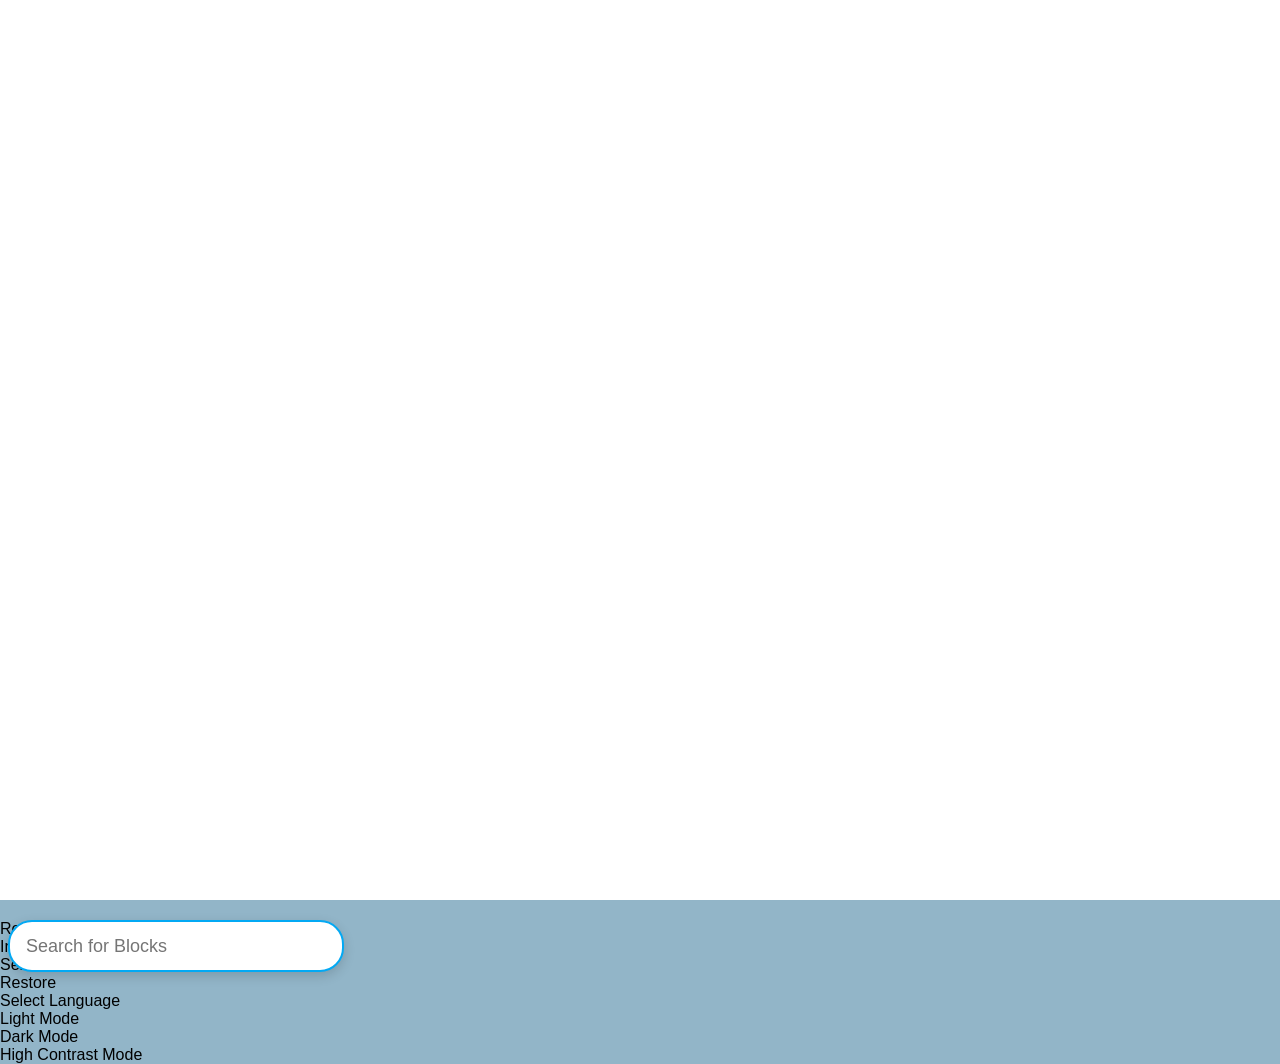
==== commit 99d8ba08: "Merge branch 'sugarlabs:master' into solve-issue-website-on-android" ====
--- a/index.html
+++ b/index.html
@@ -1,4 +1,4 @@
-<!DOCTYPE html>
+<!doctype html>
 <html lang="en">
     <head>
         <meta charset="UTF-8" />
@@ -22,13 +22,19 @@
             rel="preload"
             href="https://fonts.googleapis.com/icon?family=Material+Icons"
             as="style"
-            onload="this.onload=null;this.rel='stylesheet'"
+            onload="
+                this.onload = null;
+                this.rel = 'stylesheet';
+            "
         />
         <link
             rel="preload"
             href="fonts/material-icons.css"
             as="style"
-            onload="this.onload=null;this.rel='stylesheet'"
+            onload="
+                this.onload = null;
+                this.rel = 'stylesheet';
+            "
         />
         <!-- NOTE: The exact query-string URL here must be listed in sw.js `precacheFiles`.
          If you change `?v=fixed` (or remove/add a query param), update sw.js so offline still works. -->
@@ -36,37 +42,64 @@
             rel="preload"
             href="css/activities.css?v=fixed"
             as="style"
-            onload="this.onload=null;this.rel='stylesheet'"
+            onload="
+                this.onload = null;
+                this.rel = 'stylesheet';
+            "
         />
         <link
             rel="preload"
             href="dist/css/style.css"
             as="style"
-            onload="this.onload=null;this.rel='stylesheet'"
+            onload="
+                this.onload = null;
+                this.rel = 'stylesheet';
+            "
         />
         <link
             rel="preload"
             href="dist/css/keyboard.css"
             as="style"
-            onload="this.onload=null;this.rel='stylesheet'"
+            onload="
+                this.onload = null;
+                this.rel = 'stylesheet';
+            "
         />
         <link
             rel="preload"
             href="dist/css/windows.css"
             as="style"
-            onload="this.onload=null;this.rel='stylesheet'"
+            onload="
+                this.onload = null;
+                this.rel = 'stylesheet';
+            "
         />
         <link
             rel="preload"
             href="lib/materialize-iso.css"
             as="style"
-            onload="this.onload=null;this.rel='stylesheet'"
+            onload="
+                this.onload = null;
+                this.rel = 'stylesheet';
+            "
         />
         <link
             rel="preload"
             href="css/darkmode.css"
             as="style"
-            onload="this.onload=null;this.rel='stylesheet'"
+            onload="
+                this.onload = null;
+                this.rel = 'stylesheet';
+            "
+        />
+        <link
+            rel="preload"
+            href="css/svgAssetSelector.css"
+            as="style"
+            onload="
+                this.onload = null;
+                this.rel = 'stylesheet';
+            "
         />
         <link rel="prefetch" as="video" href="loading-animation.webm" type="video/webm" />
         <link rel="prefetch" as="video" href="loading-animation.mp4" type="video/mp4" />
@@ -79,24 +112,24 @@
 
         <script src="lib/reqwest.js" defer></script>
 
-        <script src="lib/jquery-3.7.1.min.js" defer></script>
-        <script src="lib/jquery-ui.js" defer></script>
-        <script src="lib/materialize.min.js" defer></script>
+        <script src="dist/vendor.min.js"></script>
         <link
             rel="preload"
             href="https://code.jquery.com/ui/1.13.2/themes/base/jquery-ui.css"
             as="style"
             onload="this.onload=null;this.rel='stylesheet'"
         />
-        <noscript><link rel="stylesheet" href="https://code.jquery.com/ui/1.13.2/themes/base/jquery-ui.css" /></noscript>
+        <noscript
+            ><link
+                rel="stylesheet"
+                href="https://code.jquery.com/ui/1.13.2/themes/base/jquery-ui.css"
+        /></noscript>
         <script src="js/utils/jquery-setup.js" defer></script>
-        <script src="lib/Tone.js" defer></script>
         <script src="lib/midi.js" defer></script>
         <script src="lib/jquery.ruler.js" defer></script>
         <script src="lib/modernizr-2.6.2.min.js" defer></script>
         <script src="lib/raphael.min.js" defer></script>
         <script src="lib/wheelnav.js" defer></script>
-        <script src="lib/abc.min.js" defer></script>
         <script src="lib/codejar/codejar.min.js" defer></script>
         <script src="lib/codejar/highlight.pack.js" defer></script>
         <link
@@ -107,7 +140,13 @@
             crossorigin="anonymous"
             onload="this.onload=null;this.rel='stylesheet'"
         />
-        <noscript><link rel="stylesheet" href="//cdnjs.cloudflare.com/ajax/libs/highlight.js/11.7.0/styles/atom-one-dark.min.css" integrity="sha384-oaMLBGEzBOJx3UHwac0cVndtX5fxGQIfnAeFZ35RTgqPcYlbprH9o9PUV/F8Le07" crossorigin="anonymous" /></noscript>
+        <noscript
+            ><link
+                rel="stylesheet"
+                href="//cdnjs.cloudflare.com/ajax/libs/highlight.js/11.7.0/styles/atom-one-dark.min.css"
+                integrity="sha384-oaMLBGEzBOJx3UHwac0cVndtX5fxGQIfnAeFZ35RTgqPcYlbprH9o9PUV/F8Le07"
+                crossorigin="anonymous"
+        /></noscript>
 
         <!-- libgif.js (SuperGif) provides low-level GIF frame extraction.
              Browsers expose only the first frame of a GIF; SuperGif lets us
@@ -117,53 +156,86 @@
         <!-- gif-animator.js integrates SuperGif with Music Blocks. It manages
      decoding and drawing GIF frames onto the turtle's overlay canvas.
      Canvas refreshing is handled separately by CreateJS Ticker. -->
-    <script src="js/gif-animator.js" defer></script>
-    <script defer>
-        document.addEventListener("DOMContentLoaded", function () {
-            if (window.hljs) hljs.highlightAll();
-        });
-    </script>
-    <script src="lib/astring.min.js" defer></script>
-    <script src="js/utils/mb-dialog.js" defer></script>
-    <script src="lib/acorn.min.js" defer></script>
-    <script src="env.js" defer></script>
-
-
-    <script data-main="js/loader" src="lib/require.js" defer></script>
-    <link rel="preload" href="/fonts/material-icons.woff2" as="font" type="font/woff2" crossorigin="anonymous">
-    <link
-        rel="preload"
-        href="css/themes.css?v=fixed"
-        as="style"
-        onload="this.onload=null;this.rel='stylesheet'"
-    />
-    <noscript><link rel="stylesheet" href="css/themes.css?v=fixed" /></noscript>
-    <script src="lib/easeljs.min.js" defer></script>
-    <script src="lib/tweenjs.min.js" defer></script>
-    <script>
-        let ast2blocklist_config;
-        document.addEventListener("DOMContentLoaded", function () {
-            fetch("js/js-export/ast2blocks.min.json")
-                .then(response => response.json())
-                .then(data => { ast2blocklist_config = data });
-        });
-    </script>
-</head>
-
-<body id="body" data-title="index" style="background: #f9f9f9;">
-    <!-- Fallback for browsers that don't support preload -->
-    <noscript>
-        JavaScript is required to view this page.
-    </noscript>
-    <header>
-        <div id="loading-image-container"
-            style="position: fixed; top: 0; left: 0; width: 100%; height: calc(var(--vh) * 100); display: flex; flex-direction: column; align-items: center; justify-content: center; background-color: #FFFFFF; z-index: 9999; contain: paint;">
-            <div id="loading-media" style="width: 100%; padding: 0 20px; box-sizing: border-box;"></div>
-            <div class="loading-text" id="loadingText"
-                style="color:#333; margin-top: 2rem; min-height: 1.5em; font-size: 1.2rem;">
+        <script src="js/gif-animator.js" defer></script>
+        <script defer>
+            document.addEventListener("DOMContentLoaded", function () {
+                if (window.hljs) hljs.highlightAll();
+            });
+        </script>
+        <script src="lib/astring.min.js" defer></script>
+        <script src="js/utils/mb-dialog.js" defer></script>
+        <script src="js/svgAssetSelector.js" defer></script>
+        <script src="lib/acorn.min.js" defer></script>
+        <script src="env.js" defer></script>
+
+        <script data-main="js/loader" src="lib/require.js" defer></script>
+        <link
+            rel="preload"
+            href="/fonts/material-icons.woff2"
+            as="font"
+            type="font/woff2"
+            crossorigin="anonymous"
+        />
+        <link
+            rel="preload"
+            href="css/themes.css?v=fixed"
+            as="style"
+            onload="this.onload=null;this.rel='stylesheet'"
+        />
+        <noscript><link rel="stylesheet" href="css/themes.css?v=fixed" /></noscript>
+        <script>
+            let ast2blocklist_config;
+            window.ast2blocklist_config_failed = false;
+            window.ast2blocklist_config_ready = fetch("js/js-export/ast2blocks.min.json")
+                .then(response => {
+                    if (!response.ok) {
+                        throw new Error(`Failed to load AST block config: ${response.status}`);
+                    }
+                    return response.json();
+                })
+                .then(data => {
+                    ast2blocklist_config = data;
+                    return data;
+                })
+                .catch(() => {
+                    window.ast2blocklist_config_failed = true;
+                    return null;
+                });
+        </script>
+    </head>
+
+    <body id="body" data-title="index" style="background: #f9f9f9">
+        <!-- Fallback for browsers that don't support preload -->
+        <noscript> JavaScript is required to view this page. </noscript>
+        <header>
+            <div
+                id="loading-image-container"
+                style="
+                    position: fixed;
+                    top: 0;
+                    left: 0;
+                    width: 100%;
+                    height: calc(var(--vh) * 100);
+                    display: flex;
+                    flex-direction: column;
+                    align-items: center;
+                    justify-content: center;
+                    background-color: #ffffff;
+                    z-index: 9999;
+                    contain: paint;
+                "
+            >
+                <div
+                    id="loading-media"
+                    style="width: 100%; padding: 0 20px; box-sizing: border-box"
+                ></div>
+                <div
+                    class="loading-text"
+                    id="loadingText"
+                    style="color: #333; margin-top: 2rem; min-height: 1.5em; font-size: 1.2rem"
+                ></div>
             </div>
-        </div>
-    </header>
+        </header>
 
         <main>
             <!-- #96D3F3-->
@@ -190,31 +262,64 @@
             ></canvas>
 
             <!--hidden at the beginning whilst everything loads-->
+            <div
+                class="popupMsg"
+                id="printText"
+                tabindex="-1"
+                aria-live="polite"
+                role="status"
+                style="
+                    position: absolute;
+                    width: 1px;
+                    height: 1px;
+                    padding: 0;
+                    margin: -1px;
+                    overflow: hidden;
+                    clip: rect(0 0 0 0);
+                    white-space: nowrap;
+                    border: 0;
+                "
+            >
+                <div class="contentWrapper">
+                    <span id="printTextContent"></span>
+                    <img
+                        class="msgCloseIcon"
+                        onclick="hidePrintText()"
+                        src="images/close.svg"
+                        alt="Close"
+                    />
+                </div>
+            </div>
+            <div
+                class="popupMsg"
+                id="errorText"
+                tabindex="-1"
+                aria-live="assertive"
+                role="alert"
+                style="
+                    position: absolute;
+                    width: 1px;
+                    height: 1px;
+                    padding: 0;
+                    margin: -1px;
+                    overflow: hidden;
+                    clip: rect(0 0 0 0);
+                    white-space: nowrap;
+                    border: 0;
+                "
+            >
+                <div class="contentWrapper">
+                    <span id="errorTextContent"></span>
+                    <img
+                        class="msgCloseIcon"
+                        onclick="hideErrorText()"
+                        src="images/close.svg"
+                        alt="Close"
+                    />
+                </div>
+            </div>
             <div id="hideContents" style="display: none" tabindex="-1">
                 <div class="canvasHolder" id="canvasHolder">
-                    <div class="popupMsg" id="printText" tabindex="-1">
-                        <div class="contentWrapper">
-                            <span id="printTextContent"></span>
-                            <img
-                                class="msgCloseIcon"
-                                onclick="hidePrintText()"
-                                src="images/close.svg"
-                                alt="Close"
-                            />
-                        </div>
-                    </div>
-                    <div class="popupMsg" id="errorText" tabindex="-1">
-                        <div class="contentWrapper">
-                            <span id="errorTextContent"></span>
-                            <img
-                                class="msgCloseIcon"
-                                onclick="hideErrorText()"
-                                src="images/close.svg"
-                                alt="Close"
-                            />
-                        </div>
-                    </div>
-
                     <div
                         id="clear-modal-container"
                         style="
@@ -424,6 +529,11 @@
                     </div>
                 </dialog>
                 <div class="materialize-iso" tabindex="-1">
+                    <!-- Mobile Help Toggle Button -->
+                    <button class="mobile-help-toggle" id="mobileHelpToggle" type="button" aria-label="Toggle Help">
+                        <i class="material-icons">help</i>
+                    </button>
+                    
                     <nav id="toolbars" class="nav-wrapper">
                         <div class="blue nav-wrapper" tabindex="-1">
                             <div
@@ -574,10 +684,11 @@
                                 <li>
                                     <a
                                         id="helpIcon"
-                                        class="tooltipped"
+                                        class="tooltipped dropdown-trigger"
                                         data-position="bottom"
                                         role="button"
                                         tabindex="0"
+                                        data-activates="helpdropdown"
                                     >
                                         <i class="material-icons md-48">help</i>
                                     </a>
@@ -829,6 +940,11 @@
                                 >Record canvas only</a
                             >
                         </li>
+                    </ul>
+
+                    <ul id="helpdropdown" class="dropdown-content helpdropdown-menu">
+                        <li><a id="helpGuideItem" role="button" tabindex="0"></a></li>
+                        <li><a id="shortcutsGuideItem" role="button" tabindex="0"></a></li>
                     </ul>
 
                     <ul id="languagedropdown" class="dropdown-content">
@@ -1051,21 +1167,21 @@
                     }, 1500);
                 }, 3000);
 
-            const languageDropdown = document.getElementById("languagedropdown");
-            if (languageDropdown) {
-            const langLinks = languageDropdown.querySelectorAll("a");
-            langLinks.forEach(link => {
-            link.addEventListener("click", function (e) {
-                e.preventDefault(); // prevent default <a> behavior
-                const selectedLang = this.id; // ID corresponds to language code
-                const currentLang = localStorage.getItem("languagePreference");
-                if (currentLang !== selectedLang) {
-                    localStorage.setItem("languagePreference", selectedLang);
-                    location.reload(); // automatically reload
-                }
-            });
-        });
-            }
+                const languageDropdown = document.getElementById("languagedropdown");
+                if (languageDropdown) {
+                    const langLinks = languageDropdown.querySelectorAll("a");
+                    langLinks.forEach(link => {
+                        link.addEventListener("click", function (e) {
+                            e.preventDefault(); // prevent default <a> behavior
+                            const selectedLang = this.id; // ID corresponds to language code
+                            const currentLang = localStorage.getItem("languagePreference");
+                            if (currentLang !== selectedLang) {
+                                localStorage.setItem("languagePreference", selectedLang);
+                                location.reload(); // automatically reload
+                            }
+                        });
+                    });
+                }
             });
         </script>
 
@@ -1142,90 +1258,6 @@
         <script>
             var elem = document.documentElement;
 
-        function openFullscreen() {
-            if (elem.requestFullscreen) {
-                elem.requestFullscreen();
-            } else if (elem.webkitRequestFullscreen) {
-                elem.webkitRequestFullscreen();
-            } else if (elem.msRequestFullscreen) {
-                elem.msRequestFullscreen();
-            } else if (elem.mozRequestFullscreen) {
-                elem.mozRequestFullscreen();
-            }
-        }
-
-        function closeFullscreen() {
-            if (document.exitFullscreen) {
-                document.exitFullscreen();
-            } else if (document.webkitExitFullscreen) {
-                document.webkitExitFullscreen();
-            } else if (document.msExitFullscreen) {
-                document.msExitFullscreen();
-            } else if (document.mozExitFullscreen) {
-                document.mozExitFullscreen();
-            }
-        }
-
-        function setIcon() {
-            var iconCode = document.querySelector('#FullScrIcon');
-            // Determine fullscreen state using the browser fullscreen API
-            // instead of relying on a manual counter. This keeps the icon
-            // in sync when fullscreen is exited via ESC or browser controls.
-            var isFullscreen =
-                document.fullscreenElement ||
-                document.webkitFullscreenElement ||
-                document.mozFullScreenElement ||
-                document.msFullscreenElement;
-
-            if (!isFullscreen) {
-                openFullscreen();
-                iconCode.textContent = '\ue5d1'; // fullscreen_exit icon
-            } else {
-                closeFullscreen();
-                iconCode.textContent = '\ue5d0'; // fullscreen icon
-            }
-        }
-
-        function handleFullscreenChange() {
-            var iconCode = document.querySelector('#FullScrIcon');
-            // Update fullscreen icon based on actual fullscreen state.
-            // This removes the need for a separate state variable and
-            // prevents incorrect icon state when fullscreen is toggled
-            // outside the button (e.g., ESC key).
-            var isFullscreen =
-                document.fullscreenElement ||
-                document.webkitFullscreenElement ||
-                document.mozFullScreenElement ||
-                document.msFullscreenElement;
-
-            iconCode.textContent = isFullscreen ? '\ue5d1' : '\ue5d0';
-        }
-
-        document.addEventListener('fullscreenchange', handleFullscreenChange);
-        document.addEventListener('webkitfullscreenchange', handleFullscreenChange);
-        document.addEventListener('mozfullscreenchange', handleFullscreenChange);
-        document.addEventListener('MSFullscreenChange', handleFullscreenChange);
-    </script>
-
-    <style>
-        #installButton.hidden {
-            display: none !important;
-        }
-    </style>
-    
-    <script>
-        document.addEventListener('DOMContentLoaded', function () {
-            let persistentNotification = null;
-
-            function showPersistentNotification() {
-                if (!persistentNotification) {
-                    persistentNotification = document.createElement("div");
-                    persistentNotification.id = "persistentNotification";
-                    persistentNotification.innerHTML = "Play only mode enabled. For full Music Blocks experience, use a larger display.";
-                    document.body.appendChild(persistentNotification);
-                }
-            }} )
-
             function openFullscreen() {
                 if (elem.requestFullscreen) {
                     elem.requestFullscreen();
@@ -1272,10 +1304,7 @@
 
             function handleFullscreenChange() {
                 var iconCode = document.querySelector("#FullScrIcon");
-                // Update fullscreen icon based on actual fullscreen state.
-                // This removes the need for a separate state variable and
-                // prevents incorrect icon state when fullscreen is toggled
-                // outside the button (e.g., ESC key).
+                var fullScreenBtn = document.querySelector("#FullScreen");
                 var isFullscreen =
                     document.fullscreenElement ||
                     document.webkitFullscreenElement ||
@@ -1283,6 +1312,17 @@
                     document.msFullscreenElement;
 
                 iconCode.textContent = isFullscreen ? "\ue5d1" : "\ue5d0";
+
+                if (fullScreenBtn && typeof _ === 'function') {
+                    var tooltipText = isFullscreen ? _("Exit Fullscreen") : _("Enter Fullscreen");
+                    fullScreenBtn.setAttribute("data-tooltip", tooltipText);
+                    if (window.jQuery) {
+                        window.jQuery(fullScreenBtn).tooltip({
+                            html: true,
+                            delay: 100
+                        });
+                    }
+                }
             }
 
             document.addEventListener("fullscreenchange", handleFullscreenChange);
@@ -1296,7 +1336,7 @@
                 display: none !important;
             }
         </style>
-        
+
         <script src="js/utils/zoomOverlay.js"></script>
 
         <script>
@@ -1395,7 +1435,6 @@
                         c.style.height = "100%";
                     });
                 }
-
                 window.addEventListener("resize", resizeCanvasesToScreen);
                 document.addEventListener("fullscreenchange", resizeCanvasesToScreen);
 
--- a/css/activities.css
+++ b/css/activities.css
@@ -222,25 +222,28 @@
 }
 
 #search[type="text"] {
+    position: absolute;
+    z-index: 2000;
     width: 300px;
-    box-sizing: border-box;
-    position: absolute;
-    background-color: white;
-    background-repeat: no-repeat;
-    padding: 4.5px 10px 4.5px 20px;
-    -webkit-transition: width 0.4s ease-in-out;
-    transition: width 0.4s ease-in-out;
-    font-size: 24px;
-    color: black;
-    max-width: 100%;
+    height: 48px;
+    padding: 0 16px;
+    background-color: #ffffff;
+    border: 2px solid #03a9f4;
+    border-radius: 24px;
+    box-shadow: 0 4px 12px rgba(0, 0, 0, 0.15);
+    font-size: 18px;
+    transition: all 0.2s ease;
+    margin-left: 8px;
 }
 
 #search:focus {
-    border: 2px solid #87cefa;
+    border-color: #4da6ff;
+    box-shadow: 0 4px 12px rgba(77, 166, 255, 0.2);
+    outline: none;
 }
 
 #search.open {
-    margin-top: 60px;
+    margin-top: 0;
 }
 
 #helpfulSearchDiv {
@@ -2201,28 +2204,172 @@
 }
 
 /* ======================================================
-   FIX: Center the Welcome Modal on Mobile
+   MOBILE RESPONSIVE FIXES
    ====================================================== */
-@media screen and (max-width: 600px) {
-  #helpDiv {
-    /* 1. Fit the screen width */
-    width: 90% !important;
-
-    /* 2. Center Horizontally */
-    left: 50% !important;
-    transform: translateX(-50%);
-    /* Moves it back by half its width to center it */
-
-    /* 3. Reset Top position if needed */
-    top: 15% !important;
+
+/* Fix help modal positioning in tablet range (695px-1089px) */
+@media screen and (min-width: 695px) and (max-width: 1089px) {
+  #helpBodyDiv {
+    width: calc(100% - 180px) !important;
+    max-width: 350px;
+    margin-left: 180px !important;
   }
-
-  /* Fix the inner text box width so it doesn't overflow */
-  #helpBodyDiv {
-    width: calc(100% - 110px) !important;
-    margin: 0 auto !important;
-    left: 0 !important;
-    padding: 0 10px;
-    box-sizing: border-box;
+}
+
+/* Mobile breakpoint for tablets and small screens */
+@media screen and (max-width: 768px) {
+  /* Hide help sidebar by default on mobile - only target widget windows */
+  .widget-window[data-widget-type='help'] {
+    display: none;
+    position: fixed;
+    top: 0;
+    left: 0;
+    width: 80%;
+    max-width: 300px;
+    height: 100vh;
+    z-index: 1000;
+    background: rgba(0, 0, 0, 0.9);
+    transform: translateX(-100%);
+    transition: transform 0.3s ease;
   }
-}
+
+  .widget-window[data-widget-type='help'].show {
+    display: block;
+    transform: translateX(0);
+  }
+
+  .widget-window[data-widget-type='help'].hidden {
+    display: none;
+  }
+
+  /* Add mobile toggle button for help */
+  .mobile-help-toggle {
+    display: block;
+    position: fixed;
+    top: 80px;
+    left: 10px;
+    z-index: 1001;
+    background: #2196f3;
+    color: white;
+    border: none;
+    border-radius: 50%;
+    width: 50px;
+    height: 50px;
+    font-size: 18px;
+    cursor: pointer;
+    box-shadow: 0 2px 5px rgba(0, 0, 0, 0.3);
+    transition: background-color 0.2s ease;
+  }
+
+  .mobile-help-toggle:hover {
+    background: #1976D2;
+  }
+
+  .mobile-help-toggle:active {
+    transform: scale(0.95);
+  }
+
+  /* Ensure main canvas gets full width */
+  .canvasHolder {
+    margin-left: 0 !important;
+    width: 100% !important;
+  }
+
+  /* Fix wheel navigation positioning */
+  .wheelNav {
+    transform: scale(0.8) !important;
+  }
+
+  /* Make toolbars more touch-friendly */
+  #toolbars {
+    padding: 5px !important;
+  }
+
+  #toolbars button {
+    min-height: 44px !important;
+    min-width: 44px !important;
+    margin: 2px !important;
+  }
+}
+
+/* Hide mobile toggle on desktop */
+@media screen and (min-width: 769px) {
+  .mobile-help-toggle {
+    display: none !important;
+  }
+
+  /* Only override help visibility if it's explicitly marked as open on desktop */
+  .widget-window[data-widget-type='help'].is-open {
+    display: block !important;
+    position: relative !important;
+    transform: none !important;
+  }
+}
+
+/* Small mobile breakpoint */
+@media screen and (max-width: 480px) {
+  /* Further reduce help sidebar on small mobile */
+  .widget-window[data-widget-type="help"] {
+    width: 90%;
+    max-width: 250px;
+  }
+
+  /* Adjust toggle button position */
+  .mobile-help-toggle {
+    width: 36px;
+    height: 36px;
+    font-size: 14px;
+  }
+
+  /* Scale down wheel navigation further */
+  .wheelNav {
+    transform: scale(0.6) !important;
+  }
+
+  /* Make toolbar buttons more compact but still touchable */
+  #toolbars button {
+    min-height: 40px !important;
+    min-width: 40px !important;
+    padding: 5px !important;
+  }
+
+  /* Reduce font sizes for small screens */
+  .widget-window[data-widget-type="help"] h1 {
+    font-size: 1.2em;
+  }
+
+  .widget-window[data-widget-type="help"] p {
+    font-size: 0.8em;
+  }
+}
+
+/* Extra small mobile breakpoint */
+@media screen and (max-width: 320px) {
+  /* Minimum viable sizing for very small screens */
+  .widget-window[data-widget-type="help"] {
+    width: 95%;
+    max-width: 200px;
+  }
+
+  .wheelNav {
+    transform: scale(0.5) !important;
+  }
+
+  #toolbars button {
+    min-height: 36px !important;
+    min-width: 36px !important;
+    font-size: 12px !important;
+  }
+}
+
+/* Landscape mobile optimizations */
+@media screen and (max-height: 500px) and (orientation: landscape) {
+  .widget-window[data-widget-type="help"] {
+    height: 80vh;
+    top: 10vh;
+  }
+
+  .mobile-help-toggle {
+    top: 60px;
+  }
+}
--- a/css/svgAssetSelector.css
+++ b/css/svgAssetSelector.css
@@ -0,0 +1,243 @@
+/* SVG Asset Selector Modal Styles */
+
+#svgAssetSelectorOverlay {
+    position: fixed;
+    top: 0;
+    left: 0;
+    width: 100%;
+    height: 100%;
+    background-color: rgba(0, 0, 0, 0.5);
+    z-index: 10000;
+    display: flex;
+    align-items: center;
+    justify-content: center;
+    opacity: 0;
+    transition: opacity 0.25s ease;
+}
+
+#svgAssetSelectorOverlay.visible {
+    opacity: 1;
+}
+
+#svgAssetSelectorModal {
+    background: #fff;
+    border-radius: 12px;
+    box-shadow: 0 8px 32px rgba(0, 0, 0, 0.25);
+    width: 520px;
+    max-width: 90vw;
+    max-height: 80vh;
+    display: flex;
+    flex-direction: column;
+    overflow: hidden;
+    transform: scale(0.9);
+    transition: transform 0.25s ease;
+    font-family: "Roboto", "Helvetica", "Arial", sans-serif;
+}
+
+#svgAssetSelectorOverlay.visible #svgAssetSelectorModal {
+    transform: scale(1);
+}
+
+/* Header */
+.svg-selector-header {
+    display: flex;
+    align-items: center;
+    justify-content: space-between;
+    padding: 16px 20px;
+    background: #2196f3;
+    color: #fff;
+}
+
+.svg-selector-header h3 {
+    margin: 0;
+    font-size: 18px;
+    font-weight: 500;
+}
+
+.svg-selector-close {
+    background: none;
+    border: none;
+    color: #fff;
+    font-size: 24px;
+    cursor: pointer;
+    padding: 0 4px;
+    line-height: 1;
+    opacity: 0.85;
+    transition: opacity 0.15s;
+}
+
+.svg-selector-close:hover {
+    opacity: 1;
+}
+
+/* Tab buttons for choosing source */
+.svg-selector-tabs {
+    display: flex;
+    border-bottom: 1px solid #e0e0e0;
+}
+
+.svg-selector-tab {
+    flex: 1;
+    padding: 12px 16px;
+    background: #f5f5f5;
+    border: none;
+    cursor: pointer;
+    font-size: 14px;
+    font-weight: 500;
+    color: #616161;
+    transition: background 0.2s, color 0.2s;
+    display: flex;
+    align-items: center;
+    justify-content: center;
+    gap: 8px;
+}
+
+.svg-selector-tab:hover {
+    background: #e3f2fd;
+    color: #1976d2;
+}
+
+.svg-selector-tab.active {
+    background: #fff;
+    color: #1976d2;
+    border-bottom: 3px solid #2196f3;
+}
+
+.svg-selector-tab .tab-icon {
+    font-size: 20px;
+}
+
+/* Built-in images grid */
+.svg-selector-grid-container {
+    padding: 16px;
+    overflow-y: auto;
+    flex: 1;
+    min-height: 200px;
+    max-height: 50vh;
+}
+
+.svg-selector-grid {
+    display: grid;
+    grid-template-columns: repeat(auto-fill, minmax(100px, 1fr));
+    gap: 12px;
+}
+
+.svg-asset-item {
+    display: flex;
+    flex-direction: column;
+    align-items: center;
+    padding: 10px 6px;
+    border: 2px solid #e0e0e0;
+    border-radius: 8px;
+    cursor: pointer;
+    transition: border-color 0.2s, background 0.2s, transform 0.15s;
+    background: #fafafa;
+}
+
+.svg-asset-item:hover {
+    border-color: #90caf9;
+    background: #e3f2fd;
+    transform: translateY(-2px);
+}
+
+.svg-asset-item.selected {
+    border-color: #2196f3;
+    background: #bbdefb;
+}
+
+.svg-asset-item img {
+    width: 72px;
+    height: 72px;
+    object-fit: contain;
+    pointer-events: none;
+}
+
+.svg-asset-item .asset-name {
+    margin-top: 6px;
+    font-size: 11px;
+    color: #616161;
+    text-align: center;
+    word-break: break-word;
+    line-height: 1.3;
+    max-width: 100%;
+    overflow: hidden;
+    text-overflow: ellipsis;
+    white-space: nowrap;
+}
+
+/* Upload tab content */
+.svg-selector-upload {
+    padding: 32px 20px;
+    display: flex;
+    flex-direction: column;
+    align-items: center;
+    gap: 16px;
+}
+
+.svg-upload-btn {
+    display: inline-flex;
+    align-items: center;
+    gap: 8px;
+    padding: 12px 28px;
+    background: #2196f3;
+    color: #fff;
+    border: none;
+    border-radius: 6px;
+    font-size: 15px;
+    font-weight: 500;
+    cursor: pointer;
+    transition: background 0.2s;
+}
+
+.svg-upload-btn:hover {
+    background: #1976d2;
+}
+
+.svg-upload-hint {
+    font-size: 13px;
+    color: #9e9e9e;
+}
+
+/* Footer with apply button */
+.svg-selector-footer {
+    padding: 12px 20px;
+    border-top: 1px solid #e0e0e0;
+    display: flex;
+    justify-content: flex-end;
+    gap: 10px;
+    background: #fafafa;
+}
+
+.svg-selector-footer button {
+    padding: 8px 22px;
+    border-radius: 4px;
+    font-size: 14px;
+    font-weight: 500;
+    cursor: pointer;
+    transition: background 0.2s;
+}
+
+.svg-apply-btn {
+    background: #2196f3;
+    color: #fff;
+    border: none;
+}
+
+.svg-apply-btn:hover {
+    background: #1976d2;
+}
+
+.svg-apply-btn:disabled {
+    background: #bdbdbd;
+    cursor: not-allowed;
+}
+
+.svg-cancel-btn {
+    background: #fff;
+    color: #616161;
+    border: 1px solid #bdbdbd;
+}
+
+.svg-cancel-btn:hover {
+    background: #f5f5f5;
+}
--- a/css/themes.css
+++ b/css/themes.css
@@ -0,0 +1,624 @@
+/* Theme DropDown Styling */
+
+#themedropdown {
+    background-color: transparent;
+    box-shadow: none;
+    display: flex;
+    transform: translateX(-25%) !important;
+}
+
+#themedropdown a {
+    color: #2196f3;
+    transition: all 0.3s ease;
+}
+
+#themedropdown a:hover {
+    color: #1e88e5;
+    background-color: transparent;
+    transition: all 0.3s ease;
+}
+
+/* Dark Mode Theme Dropdown */
+.dark #themedropdown {
+    background-color: transparent !important;
+}
+
+.dark #themedropdown li {
+    background-color: transparent !important;
+}
+
+.dark #themedropdown li a {
+    background-color: transparent !important;
+}
+
+/* High Contrast Mode Theme Dropdown - Override ALL styles */
+.highcontrast #themedropdown {
+    background-color: #000000 !important;
+    border: 1px solid #ffffff !important;
+}
+
+.highcontrast #themedropdown li {
+    background-color: transparent !important;
+}
+
+.highcontrast #themedropdown li a {
+    background-color: transparent !important;
+    color: #00ffff !important;
+}
+
+.highcontrast #themedropdown li a:hover,
+.highcontrast #themedropdown a:hover,
+.highcontrast #themedropdown li:hover,
+.highcontrast #themedropdown.dropdown-content li > a:hover,
+.highcontrast.dropdown-content li > a:hover {
+    background-color: transparent !important;
+    color: #00ffff !important;
+}
+
+/* Override Materialize CSS hover styles with maximum specificity */
+body.highcontrast #themedropdown.dropdown-content li > a:hover {
+    background-color: transparent !important;
+    color: #00ffff !important;
+}
+
+/* Dark Mode */
+
+.dark .blue {
+    background-color: #022363 !important;
+}
+
+.dark #canvas {
+    background-color: #1c1c1c !important;
+}
+
+.dark .blue.darken-1 {
+    background-color: #01143b !important;
+}
+
+.dark #floatingWindows > .windowFrame {
+    border: 2px solid var(--border);
+    background-color: var(--bg);
+}
+
+.dark .wfbtItem {
+    background-color: #225a91;
+}
+
+.dark #floatingWindows > .windowFrame > .wfTopBar .wftTitle {
+    color: #e8e8e8;
+}
+
+.dark #floatingWindows > .windowFrame > .wfWinBody .wfbWidget {
+    color: #ccc !important;
+    background-color: #505050 !important;
+}
+
+.dark .popupMsg {
+    background-color: #084e86;
+    color: #e8e8e8;
+}
+
+.dark #printText {
+    border-color: #000000;
+}
+
+.dark #loading-image-container {
+    background-color: var(--bg) !important;
+}
+
+.dark #loadingText {
+    color: white !important;
+}
+
+.dark .language-link {
+    color: #fff;
+}
+
+.modal-content {
+    background-color: var(--panel-bg);
+    color: var(--fg);
+}
+
+.dark #submitLilypond {
+    background-color: rgb(0, 102, 255);
+}
+
+.dark #search,
+.dark #helpfulSearch,
+.dark .ui-autocomplete {
+    background-color: #1c1c1c !important;
+    color: #fff !important;
+    border-color: #444 !important;
+}
+
+/* Ensure all text inside autocomplete items is white */
+.dark .ui-autocomplete .ui-menu-item,
+.dark .ui-autocomplete .ui-menu-item a,
+.dark .ui-autocomplete .ui-menu-item .ui-menu-item-wrapper {
+    color: #fff !important;
+    background-color: transparent !important;
+}
+
+/* Hover and keyboard-focus highlight — matches palette hoverColor */
+.dark .ui-autocomplete .ui-menu-item:hover,
+.dark .ui-autocomplete .ui-menu-item:hover a,
+.dark .ui-autocomplete .ui-menu-item:hover .ui-menu-item-wrapper,
+.dark .ui-autocomplete .ui-state-focus,
+.dark .ui-autocomplete .ui-state-active {
+    background-color: #808080 !important;
+    color: #fff !important;
+}
+
+.dark #helpfulSearchDiv {
+    background-color: transparent !important;
+}
+
+.dark #crossButton {
+    color: #fff;
+}
+
+.dark #chooseKeyDiv {
+    background: #333;
+}
+
+.dark #movable {
+    background: #333;
+    color: white;
+}
+
+.dark .dropdown-content li > a {
+    background-color: #1c1c1c;
+    color: #3fe0d1;
+}
+
+.dark .dropdown-content li > a:hover {
+    background-color: #333;
+}
+
+.dark .dropdown-content {
+    background-color: #1c1c1c;
+}
+
+.dark .modalBox {
+    background-color: #1c1c1c;
+}
+
+.dark .modal-message {
+    color: #e2e2e2;
+    background-color: #1c1c1c;
+}
+
+.dark #newdropdown {
+    border: #000000;
+    background-color: #1c1c1c;
+}
+
+.dark #newdropdown li {
+    background-color: #1c1c1c;
+}
+
+.dark #newdropdown li:hover {
+    background-color: transparent !important;
+}
+
+.dark #confirmation-message {
+    color: #e2e2e2;
+}
+
+body {
+    --border: #cccccc;
+    --bg: #ffffff;
+    --fg: #666666;
+    --panel-bg: #f5f5f5;
+    --accent: #2196f3;
+}
+
+body.dark {
+    --border: #000000;
+    --bg: #1d1d20;
+    --fg: #e8e8e8;
+    --panel-bg: #1c1c1c;
+    --accent: #3fe0d1;
+}
+
+body.highcontrast {
+    --border: #ffffff;
+    --bg: #000000;
+    --fg: #ffffff;
+    --panel-bg: #000000;
+    --accent: #00ffff;
+}
+
+.keyboard-shortcuts-widget {
+    background: transparent !important;
+    color: var(--fg) !important;
+}
+
+#helpdropdown.helpdropdown-menu {
+    min-width: 220px;
+    border: 1px solid var(--border);
+    border-radius: 0 0 8px 8px;
+    background: var(--bg);
+    box-shadow: 0 10px 22px rgba(0, 0, 0, 0.18);
+    overflow: hidden;
+}
+
+#helpdropdown.helpdropdown-menu li {
+    min-height: 0;
+}
+
+#helpdropdown.helpdropdown-menu li + li {
+    border-top: 1px solid rgba(102, 102, 102, 0.16);
+}
+
+#helpdropdown.helpdropdown-menu li > a {
+    display: block;
+    padding: 12px 16px;
+    color: #35546f;
+    font-size: 14px;
+    font-weight: 500;
+    line-height: 1.35;
+    font-family: "Fira Sans", sans-serif;
+}
+
+#helpdropdown.helpdropdown-menu li > a:hover {
+    background: rgba(33, 150, 243, 0.1);
+}
+
+.keyboard-shortcuts-panel {
+    height: 100%;
+    overflow-x: hidden;
+    overflow-y: auto;
+    padding: 16px;
+    background:
+        linear-gradient(180deg, rgba(255, 255, 255, 0.26) 0%, rgba(255, 255, 255, 0) 22%),
+        linear-gradient(180deg, #eef5fc 0%, #ffffff 100%);
+    color: #35546f;
+}
+
+.keyboard-shortcuts-hero {
+    margin-bottom: 14px;
+    padding: 14px 16px;
+    border: 1px solid #95bfe7;
+    border-radius: 10px;
+    background: linear-gradient(180deg, #4aa3ef 0%, #2287de 100%);
+    box-shadow: inset 0 1px 0 rgba(255, 255, 255, 0.2);
+    color: #ffffff;
+}
+
+.keyboard-shortcuts-hero-title {
+    font-size: 16px;
+    font-weight: 700;
+    line-height: 1.2;
+}
+
+.keyboard-shortcuts-hero-copy {
+    margin-top: 6px;
+    font-size: 13px;
+    line-height: 1.4;
+    opacity: 0.96;
+}
+
+.keyboard-shortcuts-section {
+    margin-bottom: 10px;
+    border: 1px solid #c9dcef;
+    border-radius: 10px;
+    background: rgba(255, 255, 255, 0.94);
+    box-shadow: inset 0 1px 0 rgba(255, 255, 255, 0.8);
+    overflow: hidden;
+}
+
+.keyboard-shortcuts-section-title {
+    padding: 12px 16px;
+    border-bottom: 1px solid #d9e7f4;
+    background: linear-gradient(180deg, rgba(55, 134, 210, 0.08) 0%, rgba(55, 134, 210, 0.02) 100%);
+    color: #1d5f9a;
+    font-size: 14px;
+    font-weight: 700;
+}
+
+.keyboard-shortcuts-row {
+    display: grid;
+    grid-template-columns: minmax(190px, 240px) 1fr;
+    gap: 14px;
+    align-items: start;
+    padding: 12px 16px;
+    border-top: 1px solid #e6f0f8;
+}
+
+.keyboard-shortcuts-section > .keyboard-shortcuts-row:first-of-type {
+    border-top: none;
+}
+
+.keyboard-shortcuts-key {
+    display: inline-block;
+    padding: 8px 12px;
+    border: 1px solid #bad6f0;
+    border-radius: 8px;
+    background: linear-gradient(180deg, #edf6ff 0%, #dfeefe 100%);
+    box-shadow: inset 0 1px 0 rgba(255, 255, 255, 0.85);
+    color: #195487;
+    font-family: "Courier New", monospace;
+    font-size: 12px;
+    font-weight: 700;
+    line-height: 1.35;
+    white-space: pre-line;
+}
+
+.keyboard-shortcuts-action {
+    color: #38556f;
+    font-size: 13px;
+    line-height: 1.45;
+}
+
+.dark .keyboard-shortcuts-panel {
+    background:
+        linear-gradient(180deg, rgba(255, 255, 255, 0.04) 0%, rgba(255, 255, 255, 0) 18%),
+        linear-gradient(180deg, #3f3f41 0%, #343436 100%);
+    color: #e2ebf3;
+}
+
+.dark #helpdropdown.helpdropdown-menu {
+    background: #1d1d20;
+    border-color: #000000;
+    box-shadow: 0 10px 24px rgba(0, 0, 0, 0.4);
+}
+
+.dark #helpdropdown.helpdropdown-menu li + li {
+    border-top-color: rgba(255, 255, 255, 0.08);
+}
+
+.dark #helpdropdown.helpdropdown-menu li > a {
+    color: #e8e8e8;
+}
+
+.dark #helpdropdown.helpdropdown-menu li > a:hover {
+    background: rgba(74, 163, 239, 0.16);
+}
+
+.dark .keyboard-shortcuts-hero {
+    border-color: rgba(79, 168, 255, 0.55);
+    background: linear-gradient(180deg, #1d79cb 0%, #165ea6 100%);
+    box-shadow: inset 0 1px 0 rgba(255, 255, 255, 0.08);
+}
+
+.dark .keyboard-shortcuts-section {
+    border-color: #5b5d60;
+    background: rgba(43, 43, 45, 0.94);
+    box-shadow: inset 0 1px 0 rgba(255, 255, 255, 0.04);
+}
+
+.dark .keyboard-shortcuts-section-title {
+    border-bottom-color: #54575b;
+    background: linear-gradient(180deg, rgba(74, 163, 239, 0.14) 0%, rgba(74, 163, 239, 0.04) 100%);
+    color: #8fd0ff;
+}
+
+.dark .keyboard-shortcuts-row {
+    border-top-color: #4a4c50;
+}
+
+.dark .keyboard-shortcuts-key {
+    border-color: #366795;
+    background: linear-gradient(180deg, rgba(42, 91, 134, 0.9) 0%, rgba(28, 65, 100, 0.95) 100%);
+    box-shadow: inset 0 1px 0 rgba(255, 255, 255, 0.05);
+    color: #d7ecff;
+}
+
+.dark .keyboard-shortcuts-action {
+    color: #d2dbe3;
+}
+
+.highcontrast .keyboard-shortcuts-panel {
+    background: #000000;
+    color: #ffffff;
+}
+
+.highcontrast #helpdropdown.helpdropdown-menu,
+.highcontrast #helpdropdown.helpdropdown-menu li > a {
+    background: #000000;
+    color: #ffffff;
+    border-color: #ffffff;
+    box-shadow: none;
+}
+
+.highcontrast #helpdropdown.helpdropdown-menu li + li {
+    border-top-color: #ffffff;
+}
+
+.highcontrast .keyboard-shortcuts-hero,
+.highcontrast .keyboard-shortcuts-section,
+.highcontrast .keyboard-shortcuts-key {
+    border: 1px solid #ffffff;
+    background: #000000;
+    box-shadow: none;
+    color: #ffffff;
+}
+
+.highcontrast .keyboard-shortcuts-section-title,
+.highcontrast .keyboard-shortcuts-action,
+.highcontrast .keyboard-shortcuts-hero-copy,
+.highcontrast .keyboard-shortcuts-hero-title {
+    color: #ffffff;
+}
+
+.highcontrast .keyboard-shortcuts-row,
+.highcontrast .keyboard-shortcuts-section-title {
+    border-color: #ffffff;
+}
+
+@media (max-width: 900px) {
+    .keyboard-shortcuts-panel {
+        padding: 12px;
+    }
+
+    .keyboard-shortcuts-row {
+        grid-template-columns: 1fr;
+        gap: 8px;
+    }
+}
+
+.highcontrast #canvas {
+    background-color: #000000 !important;
+}
+
+.highcontrast .blue {
+    background-color: #000080 !important;
+}
+
+.highcontrast .blue.darken-1 {
+    background-color: #0000ff !important;
+}
+
+.highcontrast #floatingWindows > .windowFrame {
+    border: 2px solid var(--border);
+    background-color: var(--bg);
+}
+
+.highcontrast .wfbtItem {
+    background-color: #00ffff;
+}
+
+.highcontrast #floatingWindows > .windowFrame > .wfTopBar .wftTitle {
+    color: #ffffff;
+}
+
+.highcontrast #floatingWindows > .windowFrame > .wfWinBody .wfbWidget {
+    color: #ffffff !important;
+    background-color: #000000 !important;
+}
+
+.highcontrast .popupMsg {
+    background-color: #000000;
+    color: #ffffff;
+}
+
+.highcontrast #printText {
+    border-color: #ffffff;
+}
+
+.highcontrast #loading-image-container {
+    background-color: var(--bg) !important;
+}
+
+.highcontrast #loadingText {
+    color: white !important;
+}
+
+.highcontrast .language-link {
+    color: #ffffff;
+}
+
+.highcontrast #submitLilypond {
+    background-color: #00ffff;
+    color: #000000;
+}
+
+.highcontrast #search,
+.highcontrast #helpfulSearch,
+.highcontrast .ui-autocomplete {
+    background-color: #000000 !important;
+    color: #ffffff !important;
+    border: 1px solid #ffffff;
+}
+
+.highcontrast .ui-autocomplete .ui-menu-item a {
+    color: #ffffff !important;
+    background-color: #000000 !important;
+}
+
+.highcontrast .ui-autocomplete .ui-menu-item a:hover {
+    color: #000000 !important;
+    background-color: #00ffff !important;
+}
+
+.highcontrast #helpfulSearchDiv {
+    color: #ffffff !important;
+    background-color: transparent !important;
+}
+
+.highcontrast #crossButton {
+    color: #ffffff;
+}
+
+.highcontrast #chooseKeyDiv {
+    background: #000000;
+    color: #ffffff;
+}
+
+.highcontrast #movable {
+    background: #000000;
+    color: #ffffff;
+}
+
+.highcontrast .dropdown-content li > a {
+    background-color: #000000;
+    color: #00ffff;
+}
+
+.highcontrast .dropdown-content {
+    background-color: #000000;
+    border: 1px solid #ffffff;
+}
+
+.highcontrast .modalBox {
+    background-color: #000000;
+    border: 2px solid #cccccc;
+    box-shadow: 0 0 8px rgba(255, 255, 0, 0.45);
+}
+
+.highcontrast .modal-message {
+    color: #ffffff;
+    background-color: #000000;
+}
+
+.highcontrast #newdropdown {
+    border: #ffffff;
+    background-color: #000000;
+}
+
+.highcontrast #confirmation-message {
+    color: #ffffff;
+}
+
+.highcontrast .material-tooltip {
+    background-color: #000000 !important;
+    border: 1px solid #ffffff;
+}
+
+.highcontrast .material-tooltip .backdrop {
+    background-color: #000000 !important;
+}
+
+.highcontrast #languagedropdown li a.selected-language {
+    background-color: rgba(0, 255, 255, 0.25);
+    border-left: 3px solid #00ffff;
+}
+
+/* Your Custom Theme can go here if you don't want to modify the existing dark mode */
+
+/* Selected language highlight in language dropdown */
+#languagedropdown li a.selected-language {
+    background-color: rgba(33, 150, 243, 0.15);
+    border-left: 3px solid #2196f3;
+    font-weight: 600;
+}
+
+.dark #languagedropdown li a.selected-language {
+    background-color: rgba(33, 150, 243, 0.25);
+    border-left: 3px solid #64b5f6;
+}
+
+/* Dark Mode Tooltip Styling - Slightly lighter background for better contrast */
+.dark .material-tooltip {
+    background-color: #3a3a3a !important;
+    color: #ffffff !important;
+}
+
+.dark .material-tooltip .backdrop {
+    background-color: #3a3a3a !important;
+}
+
+.dark .material-tooltip span {
+    color: #ffffff !important;
+}
--- a/css/themes.css
+++ b/css/themes.css
@@ -0,0 +1,624 @@
+/* Theme DropDown Styling */
+
+#themedropdown {
+    background-color: transparent;
+    box-shadow: none;
+    display: flex;
+    transform: translateX(-25%) !important;
+}
+
+#themedropdown a {
+    color: #2196f3;
+    transition: all 0.3s ease;
+}
+
+#themedropdown a:hover {
+    color: #1e88e5;
+    background-color: transparent;
+    transition: all 0.3s ease;
+}
+
+/* Dark Mode Theme Dropdown */
+.dark #themedropdown {
+    background-color: transparent !important;
+}
+
+.dark #themedropdown li {
+    background-color: transparent !important;
+}
+
+.dark #themedropdown li a {
+    background-color: transparent !important;
+}
+
+/* High Contrast Mode Theme Dropdown - Override ALL styles */
+.highcontrast #themedropdown {
+    background-color: #000000 !important;
+    border: 1px solid #ffffff !important;
+}
+
+.highcontrast #themedropdown li {
+    background-color: transparent !important;
+}
+
+.highcontrast #themedropdown li a {
+    background-color: transparent !important;
+    color: #00ffff !important;
+}
+
+.highcontrast #themedropdown li a:hover,
+.highcontrast #themedropdown a:hover,
+.highcontrast #themedropdown li:hover,
+.highcontrast #themedropdown.dropdown-content li > a:hover,
+.highcontrast.dropdown-content li > a:hover {
+    background-color: transparent !important;
+    color: #00ffff !important;
+}
+
+/* Override Materialize CSS hover styles with maximum specificity */
+body.highcontrast #themedropdown.dropdown-content li > a:hover {
+    background-color: transparent !important;
+    color: #00ffff !important;
+}
+
+/* Dark Mode */
+
+.dark .blue {
+    background-color: #022363 !important;
+}
+
+.dark #canvas {
+    background-color: #1c1c1c !important;
+}
+
+.dark .blue.darken-1 {
+    background-color: #01143b !important;
+}
+
+.dark #floatingWindows > .windowFrame {
+    border: 2px solid var(--border);
+    background-color: var(--bg);
+}
+
+.dark .wfbtItem {
+    background-color: #225a91;
+}
+
+.dark #floatingWindows > .windowFrame > .wfTopBar .wftTitle {
+    color: #e8e8e8;
+}
+
+.dark #floatingWindows > .windowFrame > .wfWinBody .wfbWidget {
+    color: #ccc !important;
+    background-color: #505050 !important;
+}
+
+.dark .popupMsg {
+    background-color: #084e86;
+    color: #e8e8e8;
+}
+
+.dark #printText {
+    border-color: #000000;
+}
+
+.dark #loading-image-container {
+    background-color: var(--bg) !important;
+}
+
+.dark #loadingText {
+    color: white !important;
+}
+
+.dark .language-link {
+    color: #fff;
+}
+
+.modal-content {
+    background-color: var(--panel-bg);
+    color: var(--fg);
+}
+
+.dark #submitLilypond {
+    background-color: rgb(0, 102, 255);
+}
+
+.dark #search,
+.dark #helpfulSearch,
+.dark .ui-autocomplete {
+    background-color: #1c1c1c !important;
+    color: #fff !important;
+    border-color: #444 !important;
+}
+
+/* Ensure all text inside autocomplete items is white */
+.dark .ui-autocomplete .ui-menu-item,
+.dark .ui-autocomplete .ui-menu-item a,
+.dark .ui-autocomplete .ui-menu-item .ui-menu-item-wrapper {
+    color: #fff !important;
+    background-color: transparent !important;
+}
+
+/* Hover and keyboard-focus highlight — matches palette hoverColor */
+.dark .ui-autocomplete .ui-menu-item:hover,
+.dark .ui-autocomplete .ui-menu-item:hover a,
+.dark .ui-autocomplete .ui-menu-item:hover .ui-menu-item-wrapper,
+.dark .ui-autocomplete .ui-state-focus,
+.dark .ui-autocomplete .ui-state-active {
+    background-color: #808080 !important;
+    color: #fff !important;
+}
+
+.dark #helpfulSearchDiv {
+    background-color: transparent !important;
+}
+
+.dark #crossButton {
+    color: #fff;
+}
+
+.dark #chooseKeyDiv {
+    background: #333;
+}
+
+.dark #movable {
+    background: #333;
+    color: white;
+}
+
+.dark .dropdown-content li > a {
+    background-color: #1c1c1c;
+    color: #3fe0d1;
+}
+
+.dark .dropdown-content li > a:hover {
+    background-color: #333;
+}
+
+.dark .dropdown-content {
+    background-color: #1c1c1c;
+}
+
+.dark .modalBox {
+    background-color: #1c1c1c;
+}
+
+.dark .modal-message {
+    color: #e2e2e2;
+    background-color: #1c1c1c;
+}
+
+.dark #newdropdown {
+    border: #000000;
+    background-color: #1c1c1c;
+}
+
+.dark #newdropdown li {
+    background-color: #1c1c1c;
+}
+
+.dark #newdropdown li:hover {
+    background-color: transparent !important;
+}
+
+.dark #confirmation-message {
+    color: #e2e2e2;
+}
+
+body {
+    --border: #cccccc;
+    --bg: #ffffff;
+    --fg: #666666;
+    --panel-bg: #f5f5f5;
+    --accent: #2196f3;
+}
+
+body.dark {
+    --border: #000000;
+    --bg: #1d1d20;
+    --fg: #e8e8e8;
+    --panel-bg: #1c1c1c;
+    --accent: #3fe0d1;
+}
+
+body.highcontrast {
+    --border: #ffffff;
+    --bg: #000000;
+    --fg: #ffffff;
+    --panel-bg: #000000;
+    --accent: #00ffff;
+}
+
+.keyboard-shortcuts-widget {
+    background: transparent !important;
+    color: var(--fg) !important;
+}
+
+#helpdropdown.helpdropdown-menu {
+    min-width: 220px;
+    border: 1px solid var(--border);
+    border-radius: 0 0 8px 8px;
+    background: var(--bg);
+    box-shadow: 0 10px 22px rgba(0, 0, 0, 0.18);
+    overflow: hidden;
+}
+
+#helpdropdown.helpdropdown-menu li {
+    min-height: 0;
+}
+
+#helpdropdown.helpdropdown-menu li + li {
+    border-top: 1px solid rgba(102, 102, 102, 0.16);
+}
+
+#helpdropdown.helpdropdown-menu li > a {
+    display: block;
+    padding: 12px 16px;
+    color: #35546f;
+    font-size: 14px;
+    font-weight: 500;
+    line-height: 1.35;
+    font-family: "Fira Sans", sans-serif;
+}
+
+#helpdropdown.helpdropdown-menu li > a:hover {
+    background: rgba(33, 150, 243, 0.1);
+}
+
+.keyboard-shortcuts-panel {
+    height: 100%;
+    overflow-x: hidden;
+    overflow-y: auto;
+    padding: 16px;
+    background:
+        linear-gradient(180deg, rgba(255, 255, 255, 0.26) 0%, rgba(255, 255, 255, 0) 22%),
+        linear-gradient(180deg, #eef5fc 0%, #ffffff 100%);
+    color: #35546f;
+}
+
+.keyboard-shortcuts-hero {
+    margin-bottom: 14px;
+    padding: 14px 16px;
+    border: 1px solid #95bfe7;
+    border-radius: 10px;
+    background: linear-gradient(180deg, #4aa3ef 0%, #2287de 100%);
+    box-shadow: inset 0 1px 0 rgba(255, 255, 255, 0.2);
+    color: #ffffff;
+}
+
+.keyboard-shortcuts-hero-title {
+    font-size: 16px;
+    font-weight: 700;
+    line-height: 1.2;
+}
+
+.keyboard-shortcuts-hero-copy {
+    margin-top: 6px;
+    font-size: 13px;
+    line-height: 1.4;
+    opacity: 0.96;
+}
+
+.keyboard-shortcuts-section {
+    margin-bottom: 10px;
+    border: 1px solid #c9dcef;
+    border-radius: 10px;
+    background: rgba(255, 255, 255, 0.94);
+    box-shadow: inset 0 1px 0 rgba(255, 255, 255, 0.8);
+    overflow: hidden;
+}
+
+.keyboard-shortcuts-section-title {
+    padding: 12px 16px;
+    border-bottom: 1px solid #d9e7f4;
+    background: linear-gradient(180deg, rgba(55, 134, 210, 0.08) 0%, rgba(55, 134, 210, 0.02) 100%);
+    color: #1d5f9a;
+    font-size: 14px;
+    font-weight: 700;
+}
+
+.keyboard-shortcuts-row {
+    display: grid;
+    grid-template-columns: minmax(190px, 240px) 1fr;
+    gap: 14px;
+    align-items: start;
+    padding: 12px 16px;
+    border-top: 1px solid #e6f0f8;
+}
+
+.keyboard-shortcuts-section > .keyboard-shortcuts-row:first-of-type {
+    border-top: none;
+}
+
+.keyboard-shortcuts-key {
+    display: inline-block;
+    padding: 8px 12px;
+    border: 1px solid #bad6f0;
+    border-radius: 8px;
+    background: linear-gradient(180deg, #edf6ff 0%, #dfeefe 100%);
+    box-shadow: inset 0 1px 0 rgba(255, 255, 255, 0.85);
+    color: #195487;
+    font-family: "Courier New", monospace;
+    font-size: 12px;
+    font-weight: 700;
+    line-height: 1.35;
+    white-space: pre-line;
+}
+
+.keyboard-shortcuts-action {
+    color: #38556f;
+    font-size: 13px;
+    line-height: 1.45;
+}
+
+.dark .keyboard-shortcuts-panel {
+    background:
+        linear-gradient(180deg, rgba(255, 255, 255, 0.04) 0%, rgba(255, 255, 255, 0) 18%),
+        linear-gradient(180deg, #3f3f41 0%, #343436 100%);
+    color: #e2ebf3;
+}
+
+.dark #helpdropdown.helpdropdown-menu {
+    background: #1d1d20;
+    border-color: #000000;
+    box-shadow: 0 10px 24px rgba(0, 0, 0, 0.4);
+}
+
+.dark #helpdropdown.helpdropdown-menu li + li {
+    border-top-color: rgba(255, 255, 255, 0.08);
+}
+
+.dark #helpdropdown.helpdropdown-menu li > a {
+    color: #e8e8e8;
+}
+
+.dark #helpdropdown.helpdropdown-menu li > a:hover {
+    background: rgba(74, 163, 239, 0.16);
+}
+
+.dark .keyboard-shortcuts-hero {
+    border-color: rgba(79, 168, 255, 0.55);
+    background: linear-gradient(180deg, #1d79cb 0%, #165ea6 100%);
+    box-shadow: inset 0 1px 0 rgba(255, 255, 255, 0.08);
+}
+
+.dark .keyboard-shortcuts-section {
+    border-color: #5b5d60;
+    background: rgba(43, 43, 45, 0.94);
+    box-shadow: inset 0 1px 0 rgba(255, 255, 255, 0.04);
+}
+
+.dark .keyboard-shortcuts-section-title {
+    border-bottom-color: #54575b;
+    background: linear-gradient(180deg, rgba(74, 163, 239, 0.14) 0%, rgba(74, 163, 239, 0.04) 100%);
+    color: #8fd0ff;
+}
+
+.dark .keyboard-shortcuts-row {
+    border-top-color: #4a4c50;
+}
+
+.dark .keyboard-shortcuts-key {
+    border-color: #366795;
+    background: linear-gradient(180deg, rgba(42, 91, 134, 0.9) 0%, rgba(28, 65, 100, 0.95) 100%);
+    box-shadow: inset 0 1px 0 rgba(255, 255, 255, 0.05);
+    color: #d7ecff;
+}
+
+.dark .keyboard-shortcuts-action {
+    color: #d2dbe3;
+}
+
+.highcontrast .keyboard-shortcuts-panel {
+    background: #000000;
+    color: #ffffff;
+}
+
+.highcontrast #helpdropdown.helpdropdown-menu,
+.highcontrast #helpdropdown.helpdropdown-menu li > a {
+    background: #000000;
+    color: #ffffff;
+    border-color: #ffffff;
+    box-shadow: none;
+}
+
+.highcontrast #helpdropdown.helpdropdown-menu li + li {
+    border-top-color: #ffffff;
+}
+
+.highcontrast .keyboard-shortcuts-hero,
+.highcontrast .keyboard-shortcuts-section,
+.highcontrast .keyboard-shortcuts-key {
+    border: 1px solid #ffffff;
+    background: #000000;
+    box-shadow: none;
+    color: #ffffff;
+}
+
+.highcontrast .keyboard-shortcuts-section-title,
+.highcontrast .keyboard-shortcuts-action,
+.highcontrast .keyboard-shortcuts-hero-copy,
+.highcontrast .keyboard-shortcuts-hero-title {
+    color: #ffffff;
+}
+
+.highcontrast .keyboard-shortcuts-row,
+.highcontrast .keyboard-shortcuts-section-title {
+    border-color: #ffffff;
+}
+
+@media (max-width: 900px) {
+    .keyboard-shortcuts-panel {
+        padding: 12px;
+    }
+
+    .keyboard-shortcuts-row {
+        grid-template-columns: 1fr;
+        gap: 8px;
+    }
+}
+
+.highcontrast #canvas {
+    background-color: #000000 !important;
+}
+
+.highcontrast .blue {
+    background-color: #000080 !important;
+}
+
+.highcontrast .blue.darken-1 {
+    background-color: #0000ff !important;
+}
+
+.highcontrast #floatingWindows > .windowFrame {
+    border: 2px solid var(--border);
+    background-color: var(--bg);
+}
+
+.highcontrast .wfbtItem {
+    background-color: #00ffff;
+}
+
+.highcontrast #floatingWindows > .windowFrame > .wfTopBar .wftTitle {
+    color: #ffffff;
+}
+
+.highcontrast #floatingWindows > .windowFrame > .wfWinBody .wfbWidget {
+    color: #ffffff !important;
+    background-color: #000000 !important;
+}
+
+.highcontrast .popupMsg {
+    background-color: #000000;
+    color: #ffffff;
+}
+
+.highcontrast #printText {
+    border-color: #ffffff;
+}
+
+.highcontrast #loading-image-container {
+    background-color: var(--bg) !important;
+}
+
+.highcontrast #loadingText {
+    color: white !important;
+}
+
+.highcontrast .language-link {
+    color: #ffffff;
+}
+
+.highcontrast #submitLilypond {
+    background-color: #00ffff;
+    color: #000000;
+}
+
+.highcontrast #search,
+.highcontrast #helpfulSearch,
+.highcontrast .ui-autocomplete {
+    background-color: #000000 !important;
+    color: #ffffff !important;
+    border: 1px solid #ffffff;
+}
+
+.highcontrast .ui-autocomplete .ui-menu-item a {
+    color: #ffffff !important;
+    background-color: #000000 !important;
+}
+
+.highcontrast .ui-autocomplete .ui-menu-item a:hover {
+    color: #000000 !important;
+    background-color: #00ffff !important;
+}
+
+.highcontrast #helpfulSearchDiv {
+    color: #ffffff !important;
+    background-color: transparent !important;
+}
+
+.highcontrast #crossButton {
+    color: #ffffff;
+}
+
+.highcontrast #chooseKeyDiv {
+    background: #000000;
+    color: #ffffff;
+}
+
+.highcontrast #movable {
+    background: #000000;
+    color: #ffffff;
+}
+
+.highcontrast .dropdown-content li > a {
+    background-color: #000000;
+    color: #00ffff;
+}
+
+.highcontrast .dropdown-content {
+    background-color: #000000;
+    border: 1px solid #ffffff;
+}
+
+.highcontrast .modalBox {
+    background-color: #000000;
+    border: 2px solid #cccccc;
+    box-shadow: 0 0 8px rgba(255, 255, 0, 0.45);
+}
+
+.highcontrast .modal-message {
+    color: #ffffff;
+    background-color: #000000;
+}
+
+.highcontrast #newdropdown {
+    border: #ffffff;
+    background-color: #000000;
+}
+
+.highcontrast #confirmation-message {
+    color: #ffffff;
+}
+
+.highcontrast .material-tooltip {
+    background-color: #000000 !important;
+    border: 1px solid #ffffff;
+}
+
+.highcontrast .material-tooltip .backdrop {
+    background-color: #000000 !important;
+}
+
+.highcontrast #languagedropdown li a.selected-language {
+    background-color: rgba(0, 255, 255, 0.25);
+    border-left: 3px solid #00ffff;
+}
+
+/* Your Custom Theme can go here if you don't want to modify the existing dark mode */
+
+/* Selected language highlight in language dropdown */
+#languagedropdown li a.selected-language {
+    background-color: rgba(33, 150, 243, 0.15);
+    border-left: 3px solid #2196f3;
+    font-weight: 600;
+}
+
+.dark #languagedropdown li a.selected-language {
+    background-color: rgba(33, 150, 243, 0.25);
+    border-left: 3px solid #64b5f6;
+}
+
+/* Dark Mode Tooltip Styling - Slightly lighter background for better contrast */
+.dark .material-tooltip {
+    background-color: #3a3a3a !important;
+    color: #ffffff !important;
+}
+
+.dark .material-tooltip .backdrop {
+    background-color: #3a3a3a !important;
+}
+
+.dark .material-tooltip span {
+    color: #ffffff !important;
+}
